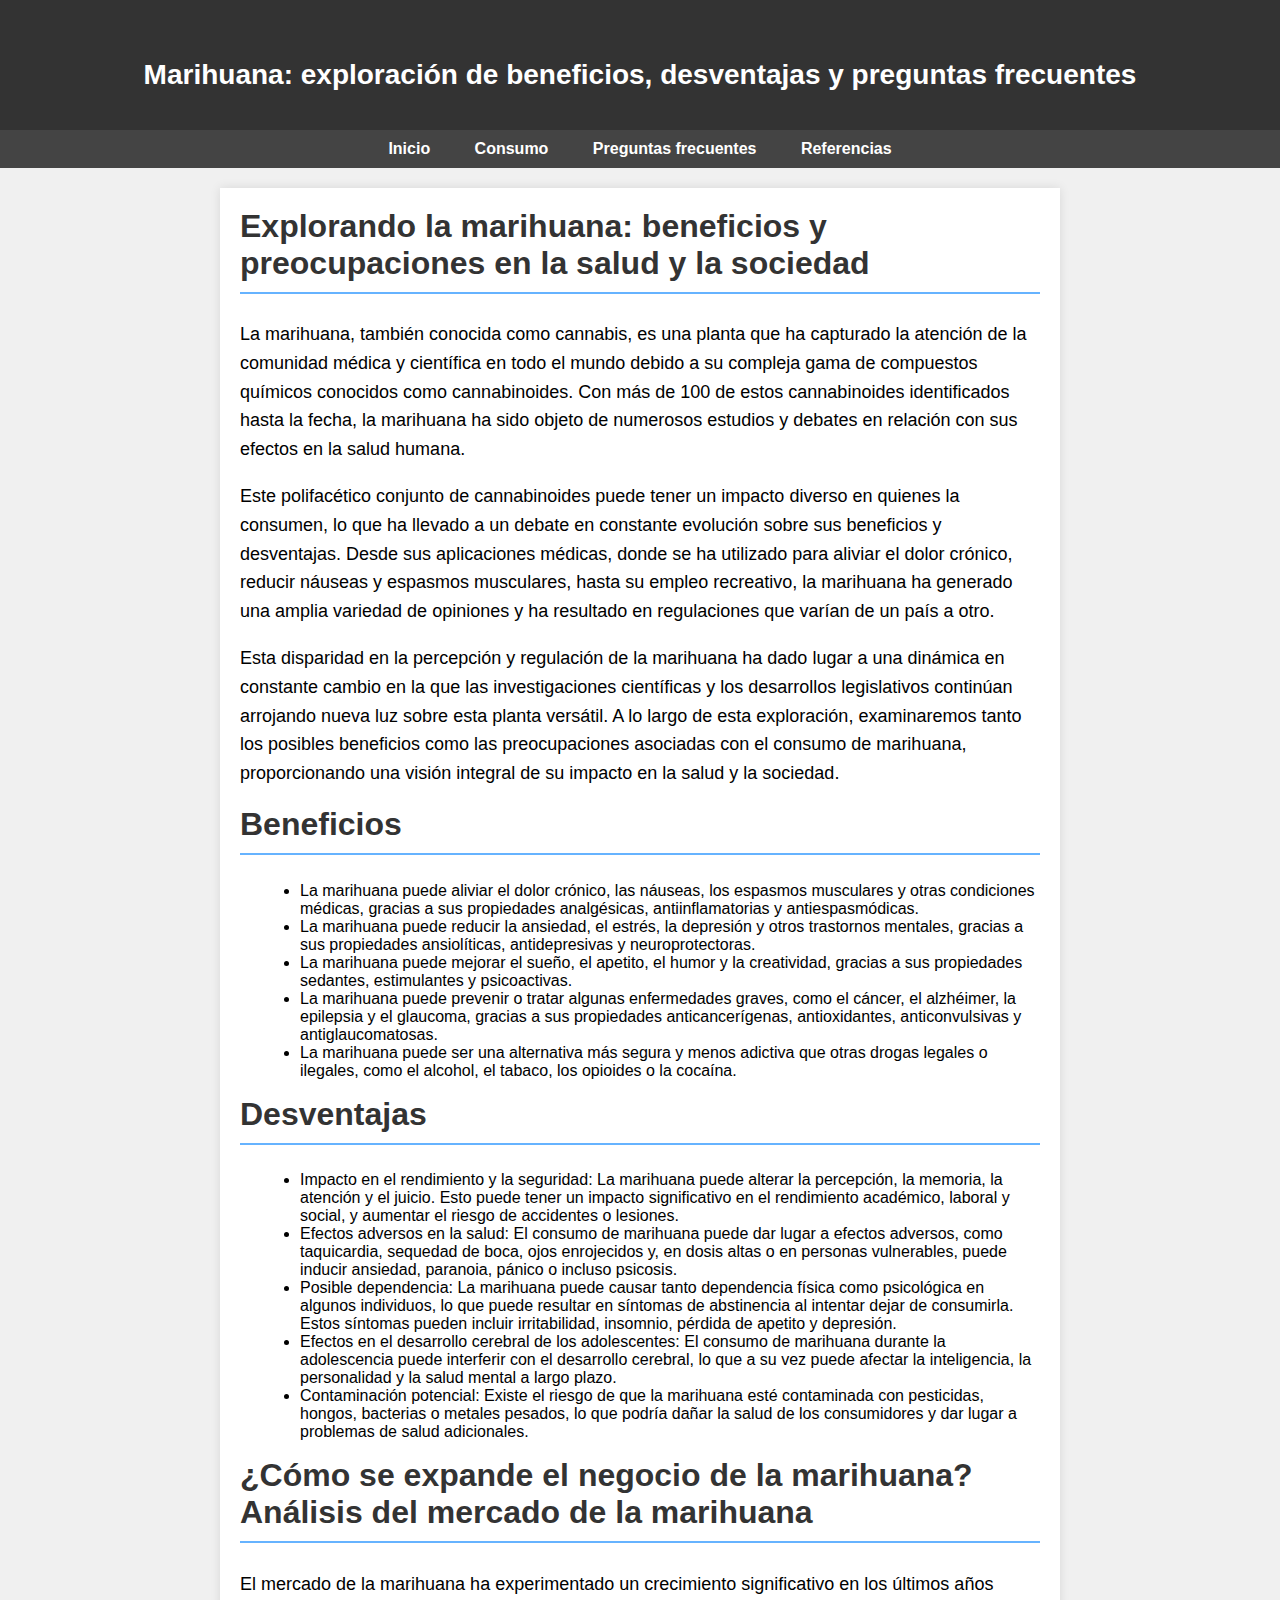
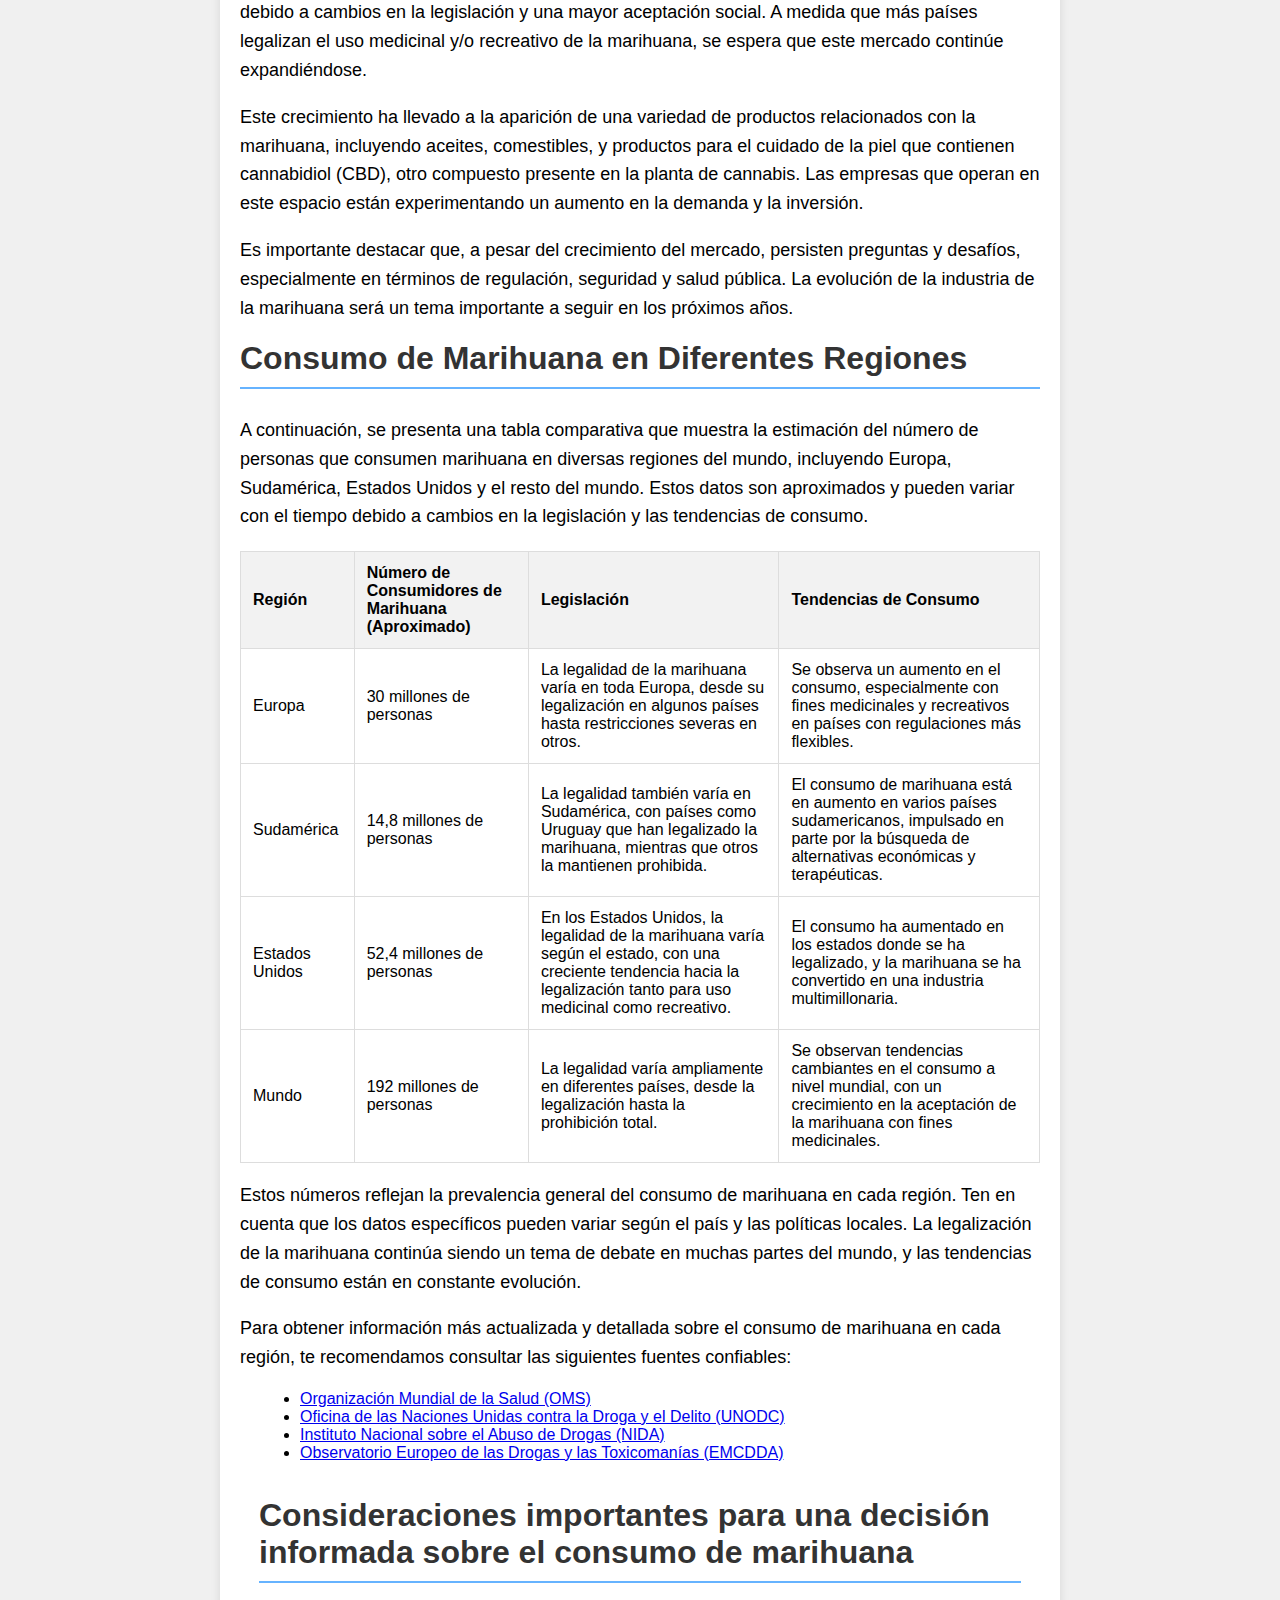
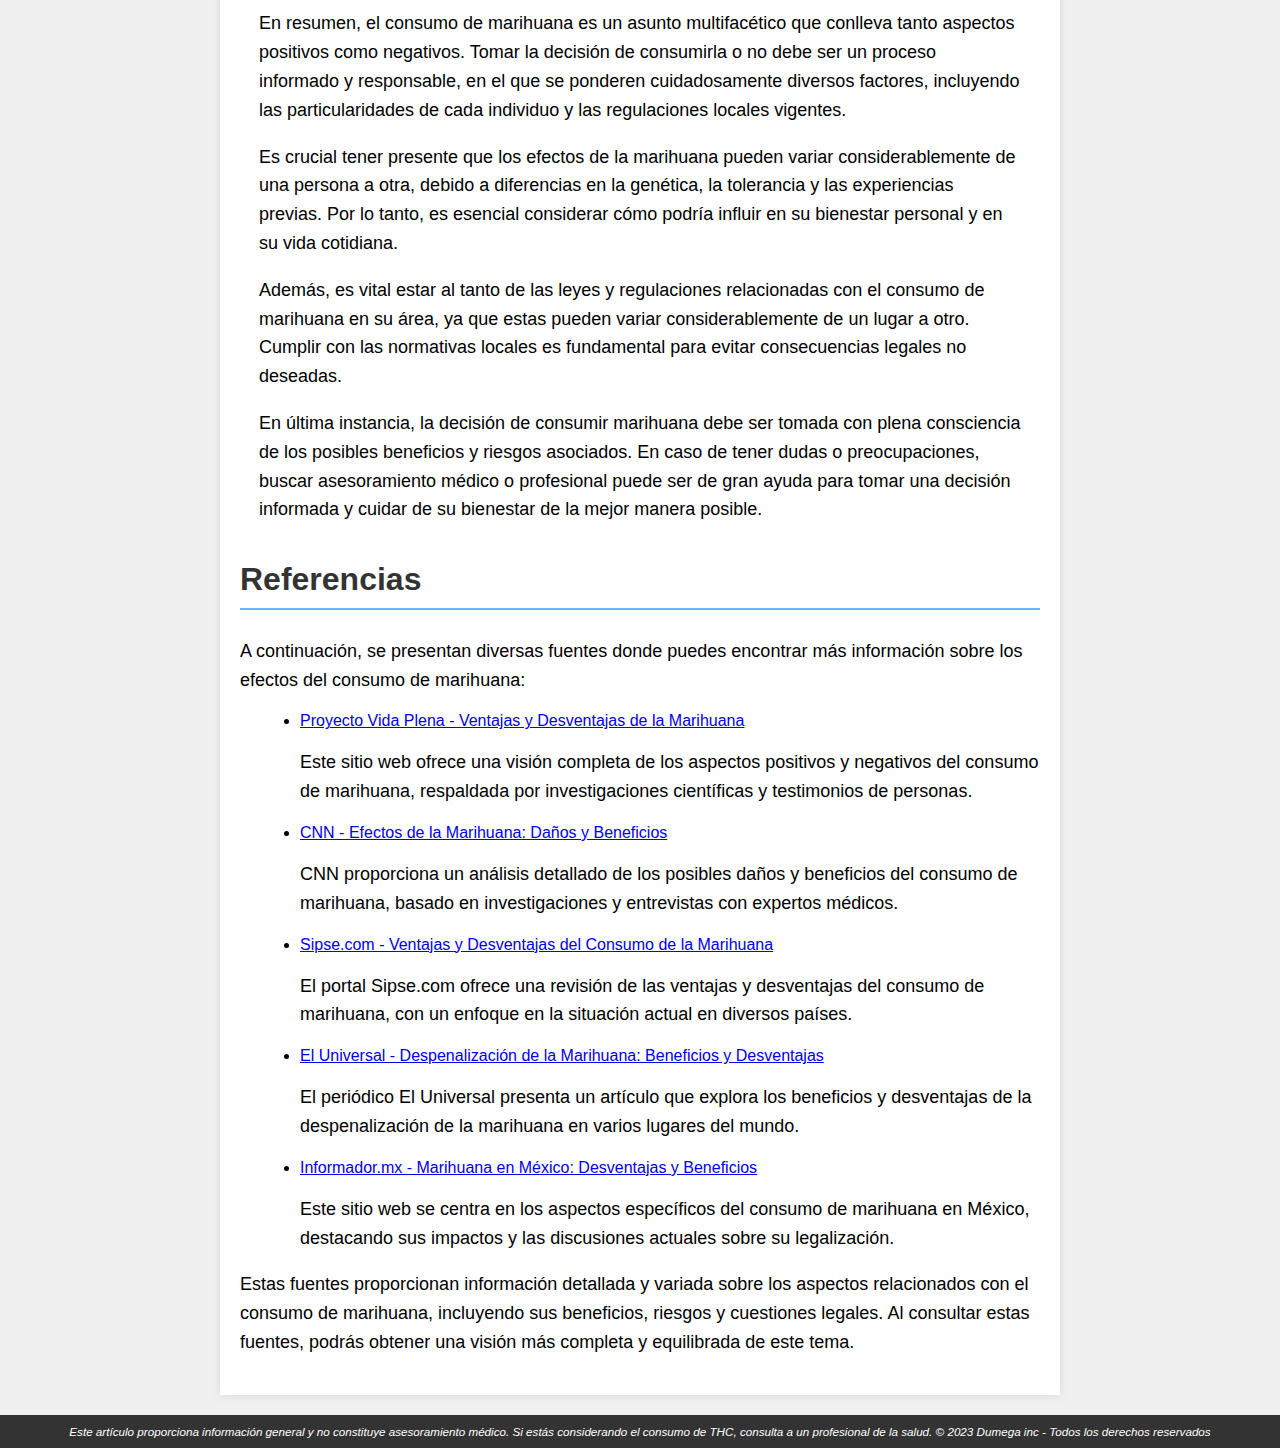
==== index.html @ 15072c37 "Update index.html" ====
<!DOCTYPE html>
<html lang="es">
<head>
    <meta charset="UTF-8">
    <meta name="viewport" content="width=device-width, initial-scale=1.0">
    <meta http-equiv="X-UA-Compatible" content="IE=edge">
    <meta name="author" content="David Isea"> 
    <meta name="Copyright" content="Dumega">
    <meta name="description" content="Descubre los efectos del cannabis en la salud y sus diversas aplicaciones médicas y recreativas. Aprende sobre sus beneficios y preocupaciones." />
    <link rel="stylesheet" href="estilo.css">
    <title>Beneficios y desventajas del consumo de la marihuana</title>
</head>
<body class="body">
    <header>
        <div class="container"></div>
        <div class="title-logo">
              
              <h1>Marihuana: exploración de beneficios, desventajas y preguntas frecuentes</h1>
        </div>
    </header>
    <nav>
        <div class="dropdown">
            <div class="dropdown-content">
                <a href="keylor.html">Inicio</a>
                <a href="consumo.html">Consumo</a>
                <a href="Questions.html">Preguntas frecuentes</a>
                <a href="#referencias">Referencias</a>
            </div>
        </div>
    </nav>
    <article>
        <section id="introduccion">
            <h2>Explorando la marihuana: beneficios y preocupaciones en la salud y la sociedad</h2>
            <p>La marihuana, también conocida como cannabis, es una planta que ha capturado la atención de la comunidad médica y científica en todo el mundo debido a su compleja gama de compuestos químicos conocidos como cannabinoides. Con más de 100 de estos cannabinoides identificados hasta la fecha, la marihuana ha sido objeto de numerosos estudios y debates en relación con sus efectos en la salud humana.</p>

            <p>Este polifacético conjunto de cannabinoides puede tener un impacto diverso en quienes la consumen, lo que ha llevado a un debate en constante evolución sobre sus beneficios y desventajas. Desde sus aplicaciones médicas, donde se ha utilizado para aliviar el dolor crónico, reducir náuseas y espasmos musculares, hasta su empleo recreativo, la marihuana ha generado una amplia variedad de opiniones y ha resultado en regulaciones que varían de un país a otro.</p>

            <p>Esta disparidad en la percepción y regulación de la marihuana ha dado lugar a una dinámica en constante cambio en la que las investigaciones científicas y los desarrollos legislativos continúan arrojando nueva luz sobre esta planta versátil. A lo largo de esta exploración, examinaremos tanto los posibles beneficios como las preocupaciones asociadas con el consumo de marihuana, proporcionando una visión integral de su impacto en la salud y la sociedad.</p>
        </section>
        <section id="beneficios">
            <h2>Beneficios</h2>
            <ul>
                <li class="litito">La marihuana puede aliviar el dolor crónico, las náuseas, los espasmos musculares y otras condiciones médicas, gracias a sus propiedades analgésicas, antiinflamatorias y antiespasmódicas.</li>
                <li class="litito">La marihuana puede reducir la ansiedad, el estrés, la depresión y otros trastornos mentales, gracias a sus propiedades ansiolíticas, antidepresivas y neuroprotectoras.</li>
                <li class="litito">La marihuana puede mejorar el sueño, el apetito, el humor y la creatividad, gracias a sus propiedades sedantes, estimulantes y psicoactivas.</li>
                <li class="litito">La marihuana puede prevenir o tratar algunas enfermedades graves, como el cáncer, el alzhéimer, la epilepsia y el glaucoma, gracias a sus propiedades anticancerígenas, antioxidantes, anticonvulsivas y antiglaucomatosas.</li>
                <li class="litito">La marihuana puede ser una alternativa más segura y menos adictiva que otras drogas legales o ilegales, como el alcohol, el tabaco, los opioides o la cocaína.</li>
            </ul>
        </section>
        <section id="desventajas">
            <h2>Desventajas</h2>
            <ul class="litito">
                <li>Impacto en el rendimiento y la seguridad: La marihuana puede alterar la percepción, la memoria, la atención y el juicio. Esto puede tener un impacto significativo en el rendimiento académico, laboral y social, y aumentar el riesgo de accidentes o lesiones.</li>
                <li>Efectos adversos en la salud: El consumo de marihuana puede dar lugar a efectos adversos, como taquicardia, sequedad de boca, ojos enrojecidos y, en dosis altas o en personas vulnerables, puede inducir ansiedad, paranoia, pánico o incluso psicosis.</li>
                <li>Posible dependencia: La marihuana puede causar tanto dependencia física como psicológica en algunos individuos, lo que puede resultar en síntomas de abstinencia al intentar dejar de consumirla. Estos síntomas pueden incluir irritabilidad, insomnio, pérdida de apetito y depresión.</li>
                <li>Efectos en el desarrollo cerebral de los adolescentes: El consumo de marihuana durante la adolescencia puede interferir con el desarrollo cerebral, lo que a su vez puede afectar la inteligencia, la personalidad y la salud mental a largo plazo.</li>
                <li>Contaminación potencial: Existe el riesgo de que la marihuana esté contaminada con pesticidas, hongos, bacterias o metales pesados, lo que podría dañar la salud de los consumidores y dar lugar a problemas de salud adicionales.</li>
            </ul>
        </section>
        
<section id="mercado">
        <h2>¿Cómo se expande el negocio de la marihuana? Análisis del mercado de la marihuana</h2>
<p>El mercado de la marihuana ha experimentado un crecimiento significativo en los últimos años debido a cambios en la legislación y una mayor aceptación social. A medida que más países legalizan el uso medicinal y/o recreativo de la marihuana, se espera que este mercado continúe expandiéndose.</p>
<p>Este crecimiento ha llevado a la aparición de una variedad de productos relacionados con la marihuana, incluyendo aceites, comestibles, y productos para el cuidado de la piel que contienen cannabidiol (CBD), otro compuesto presente en la planta de cannabis. Las empresas que operan en este espacio están experimentando un aumento en la demanda y la inversión.</p>
<p>Es importante destacar que, a pesar del crecimiento del mercado, persisten preguntas y desafíos, especialmente en términos de regulación, seguridad y salud pública. La evolución de la industria de la marihuana será un tema importante a seguir en los próximos años.</p>
</section>

<section id="tabla">
  <h2>Consumo de Marihuana en Diferentes Regiones</h2>
  <p>A continuación, se presenta una tabla comparativa que muestra la estimación del número de personas que consumen marihuana en diversas regiones del mundo, incluyendo Europa, Sudamérica, Estados Unidos y el resto del mundo. Estos datos son aproximados y pueden variar con el tiempo debido a cambios en la legislación y las tendencias de consumo.</p>

  <div class="table-container">
    <table>
      <thead>
        <tr>
          <th>Región</th>
          <th>Número de Consumidores de Marihuana (Aproximado)</th>
          <th>Legislación</th>
          <th>Tendencias de Consumo</th>
        </tr>
      </thead>
      <tbody>
        <tr>
          <td>Europa</td>
          <td>30 millones de personas</td>
          <td>La legalidad de la marihuana varía en toda Europa, desde su legalización en algunos países hasta restricciones severas en otros.</td>
          <td>Se observa un aumento en el consumo, especialmente con fines medicinales y recreativos en países con regulaciones más flexibles.</td>
        </tr>
        <tr>
          <td>Sudamérica</td>
          <td>14,8 millones de personas</td>
          <td>La legalidad también varía en Sudamérica, con países como Uruguay que han legalizado la marihuana, mientras que otros la mantienen prohibida.</td>
          <td>El consumo de marihuana está en aumento en varios países sudamericanos, impulsado en parte por la búsqueda de alternativas económicas y terapéuticas.</td>
        </tr>
        <tr>
          <td>Estados Unidos</td>
          <td>52,4 millones de personas</td>
          <td>En los Estados Unidos, la legalidad de la marihuana varía según el estado, con una creciente tendencia hacia la legalización tanto para uso medicinal como recreativo.</td>
          <td>El consumo ha aumentado en los estados donde se ha legalizado, y la marihuana se ha convertido en una industria multimillonaria.</td>
        </tr>
        <tr>
          <td>Mundo</td>
          <td>192 millones de personas</td>
          <td>La legalidad varía ampliamente en diferentes países, desde la legalización hasta la prohibición total.</td>
          <td>Se observan tendencias cambiantes en el consumo a nivel mundial, con un crecimiento en la aceptación de la marihuana con fines medicinales.</td>
        </tr>
      </tbody>
    </table>
  </div>

  <p>Estos números reflejan la prevalencia general del consumo de marihuana en cada región. Ten en cuenta que los datos específicos pueden variar según el país y las políticas locales. La legalización de la marihuana continúa siendo un tema de debate en muchas partes del mundo, y las tendencias de consumo están en constante evolución.</p>

  <p>Para obtener información más actualizada y detallada sobre el consumo de marihuana en cada región, te recomendamos consultar las siguientes fuentes confiables:</p>

  <ul>
    <li><a href="https://www.who.int/es">Organización Mundial de la Salud (OMS)</a></li>
    <li><a href="https://www.unodc.org/colombia/es/index.html" target="_blank" rel="noopener noreferrer">Oficina de las Naciones Unidas contra la Droga y el Delito (UNODC)</a></li>
    <li><a href="https://nida.nih.gov/es" target="_blank" rel="noopener noreferrer">Instituto Nacional sobre el Abuso de Drogas (NIDA)</a></li>
    <li><a href="https://european-union.europa.eu/institutions-law-budget/institutions-and-bodies/search-all-eu-institutions-and-bodies/european-monitoring-centre-drugs-and-drug-addiction-emcdda_es#:~:text=El%20OEDT%20proporciona%20a%20la%20UE%20y%20sus,guiar%20las%20iniciativas%20de%20lucha%20contra%20la%20droga." target="_blank" rel="noopener noreferrer">Observatorio Europeo de las Drogas y las Toxicomanías (EMCDDA)</a></li>
  </ul>
</section>



        <section class="conclusion" id="conclusion">
            <h2>Consideraciones importantes para una decisión informada sobre el consumo de marihuana
            </h2>
            <p>En resumen, el consumo de marihuana es un asunto multifacético que conlleva tanto aspectos positivos como negativos. Tomar la decisión de consumirla o no debe ser un proceso informado y responsable, en el que se ponderen cuidadosamente diversos factores, incluyendo las particularidades de cada individuo y las regulaciones locales vigentes.</p>

            <p>Es crucial tener presente que los efectos de la marihuana pueden variar considerablemente de una persona a otra, debido a diferencias en la genética, la tolerancia y las experiencias previas. Por lo tanto, es esencial considerar cómo podría influir en su bienestar personal y en su vida cotidiana.</p>

            <p>Además, es vital estar al tanto de las leyes y regulaciones relacionadas con el consumo de marihuana en su área, ya que estas pueden variar considerablemente de un lugar a otro. Cumplir con las normativas locales es fundamental para evitar consecuencias legales no deseadas.</p>

            <p>En última instancia, la decisión de consumir marihuana debe ser tomada con plena consciencia de los posibles beneficios y riesgos asociados. En caso de tener dudas o preocupaciones, buscar asesoramiento médico o profesional puede ser de gran ayuda para tomar una decisión informada y cuidar de su bienestar de la mejor manera posible.</p>
        </section>
        <section id="referencias">
          <h2>Referencias</h2>
<p>A continuación, se presentan diversas fuentes donde puedes encontrar más información sobre los efectos del consumo de marihuana:</p>
<ul>
    <li>
        <a href="https://proyectovidaplena.com/25-ventajas-y-desventajas-principales-de-la-marihuana/">Proyecto Vida Plena - Ventajas y Desventajas de la Marihuana</a>
        <p>Este sitio web ofrece una visión completa de los aspectos positivos y negativos del consumo de marihuana, respaldada por investigaciones científicas y testimonios de personas.</p>
    </li>
    <li>
        <a href="https://cnnespanol.cnn.com/2022/10/11/marihuana-danos-beneficios-efectos-orix/#:~:text=El%20consumo%20de%20marihuana%20puede,que%20el%20humo%20del%20tabaco.">CNN - Efectos de la Marihuana: Daños y Beneficios</a>
        <p>CNN proporciona un análisis detallado de los posibles daños y beneficios del consumo de marihuana, basado en investigaciones y entrevistas con expertos médicos.</p>
    </li>
    <li>
        <a href="https://sipse.com/ciencia-y-salud/ventajas-y-desventajas-del-consumo-de-la-marihuana-universidad-de-colorado-universidad-nacional-autonoma-de-mexico-unam-ciencia-y-salud-384677.html">Sipse.com - Ventajas y Desventajas del Consumo de la Marihuana</a>
        <p>El portal Sipse.com ofrece una revisión de las ventajas y desventajas del consumo de marihuana, con un enfoque en la situación actual en diversos países.</p>
    </li>
    <li>
        <a href="https://www.eluniversal.com.mx/ciencia-y-salud/despenalizacion-de-la-marihuana-desventajas-y-beneficios-de-su-consumo/">El Universal - Despenalización de la Marihuana: Beneficios y Desventajas</a>
        <p>El periódico El Universal presenta un artículo que explora los beneficios y desventajas de la despenalización de la marihuana en varios lugares del mundo.</p>
    </li>
    <li>
        <a href="https://www.informador.mx/mexico/Marihuana-en-Mexico-Desventajas-y-beneficios-de-su-consumo-20201120-0072.html">Informador.mx - Marihuana en México: Desventajas y Beneficios</a>
        <p>Este sitio web se centra en los aspectos específicos del consumo de marihuana en México, destacando sus impactos y las discusiones actuales sobre su legalización.</p>
    </li>
</ul>


<p>Estas fuentes proporcionan información detallada y variada sobre los aspectos relacionados con el consumo de marihuana, incluyendo sus beneficios, riesgos y cuestiones legales. Al consultar estas fuentes, podrás obtener una visión más completa y equilibrada de este tema.</p>

          
          
        </section>
    </article>
    <footer>
        <small><address>Este artículo proporciona información general y no constituye asesoramiento médico. Si estás considerando el consumo de THC, consulta a un profesional de la salud. © 2023 Dumega inc - Todos los derechos reservados</address></small>
    </footer>
</body>
</html>
---- estilo.css ----
/* Estilos generales */
body {
  font-family: 'Roboto', sans-serif;
  background-color: #f0f0f0;
  margin: 0;
  padding: 0;
}

/* Estilos del encabezado */
header {
  background-color: #333;
  color: white;
  padding: 20px 0;
  text-align: center;
}

.logo {
border-radius: 50%;
width: 40px;
height: 40px;

}
.title-logo {
  display: flex;
  align-items: center;
  justify-content: center;
  gap: 10px;
  margin-top: 20px;
}

.title-logo h1 {
  font-size: 28px;
  font-weight: bold;
}

.title-logo img {
  width: 40px;
  height: 40px;
}

/* Estilos de la navegación */
nav {
  background-color: #444;
  text-align: center;
  padding: 10px 0;
}

nav a {
  color: white;
  text-decoration: none;
  margin: 0 20px;
  font-weight: bold;
  transition: color 0.3s ease;
}

nav a:hover {
  text-decoration: underline;
  color: #66b3ff;
}

/* Estilos del contenido */
article {
  max-width: 800px;
  margin: 20px auto;
  padding: 20px;
  background-color: white;
  box-shadow: 0 0 10px rgba(0, 0, 0, 0.1);
}

h2 {
  color: #333;
  font-size: 32px;
  margin-top: 0;
  border-bottom: 2px solid #66b3ff;
  padding-bottom: 10px;
}

p {
  font-size: 18px;
  line-height: 1.6;
}

ul {
  list-style-type: disc;
  margin-left: 20px;
}

/* Estilos de la tabla */
table {
  border-collapse: collapse;
  width: 100%;
  margin-top: 20px;
}

th, td {
  border: 1px solid #ddd;
  padding: 12px;
  text-align: left;
}

th {
  background-color: #f2f2f2;
}

tr:hover {
  background-color: #f5f5f5;
}

/* Estilos del pie de página */
footer {
  background-color: #333;
  color: white;
  text-align: center;
  padding: 10px 0;
  font-size: 14px;
}


/* Estilos para dispositivos pequeños (pantallas de hasta 768px de ancho) */
@media screen and (max-width: 768px) {
  /* Modifica el tamaño del encabezado */
  h1 {
      font-size: 24px;
  }

  /* Ajusta el tamaño de la fuente para los párrafos */
  p {
      font-size: 14px;
  }

  /* Cambia el tamaño de la imagen del logo */
  .logo {
      width: 30px;
      height: 30px;
  }
}

/* Estilos para dispositivos medianos (pantallas de 769px a 992px de ancho) */
@media screen and (min-width: 769px) and (max-width: 992px) {
  /* Modifica el tamaño del encabezado */
  h1 {
      font-size: 28px;
  }

  /* Ajusta el tamaño de la fuente para los párrafos */
  p {
      font-size: 16px;
  }

  /* Cambia el tamaño de la imagen del logo */
  .logo {
      width: 35px;
      height: 35px;
  }
}

/* Estilos para dispositivos grandes (pantallas de 993px de ancho en adelante) */
@media screen and (min-width: 993px) { }
  /* Modifica el tamaño del encabezado */
  h1 {
      font-size: 36px;
  }

  /* Ajusta el tamaño de la fuente para los párrafos */
  p {
      font-size: 18px;
  }

  .logo {
    width: 40px;
    height: 40px;
}



/* Estilos para dispositivos pequeños (pantallas de hasta 768px de ancho) */
@media screen and (max-width: 768px) {
    /* Modifica el tamaño del encabezado */
    h1 {
        font-size: 24px;
    }

    /* Ajusta el tamaño de la fuente para los párrafos */
    p {
        font-size: 14px;
    }

    /* Cambia el tamaño de la imagen del logo */
    .logo {
        width: 30px;
        height: 30px;
    }
}

/* Estilos para dispositivos medianos (pantallas de 769px a 992px de ancho) */
@media screen and (min-width: 769px) and (max-width: 992px) {
    /* Modifica el tamaño del encabezado */
    h1 {
        font-size: 28px;
    }

    /* Ajusta el tamaño de la fuente para los párrafos */
    p {
        font-size: 16px;
    }

    /* Cambia el tamaño de la imagen del logo */
    .logo {
        width: 35px;
        height: 35px;
    }
}

/* Estilos para dispositivos grandes (pantallas de 993px de ancho en adelante) */
@media screen and (min-width: 993px) {
    /* Modifica el tamaño del encabezado */
    h1 {
        font-size: 36px;
    }

    /* Ajusta el tamaño de la fuente para los párrafos */
    p {
        font-size: 18px;
    }

    /* Cambia el tamaño de la imagen del logo */
    .logo {
        width: 40px;
        height: 40px;
    }
}

.conclusion {
  padding: 19px;
}
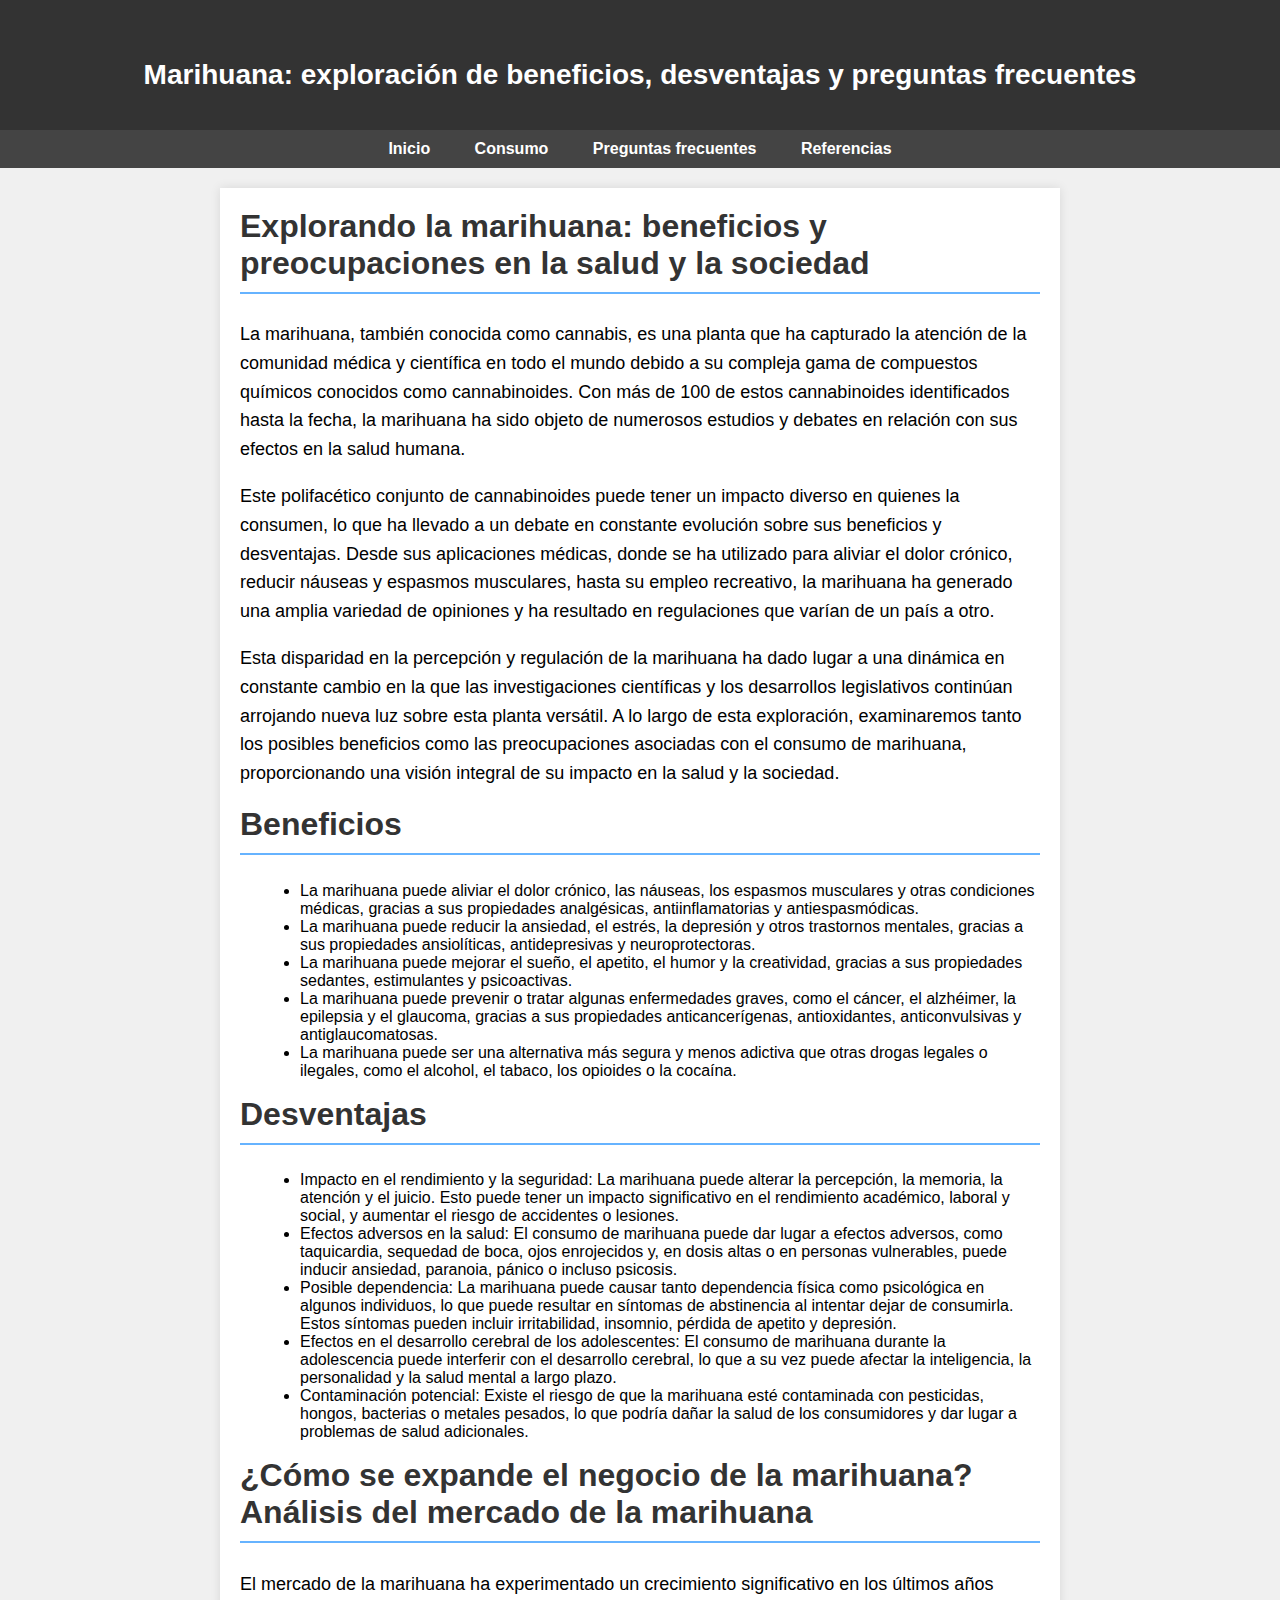
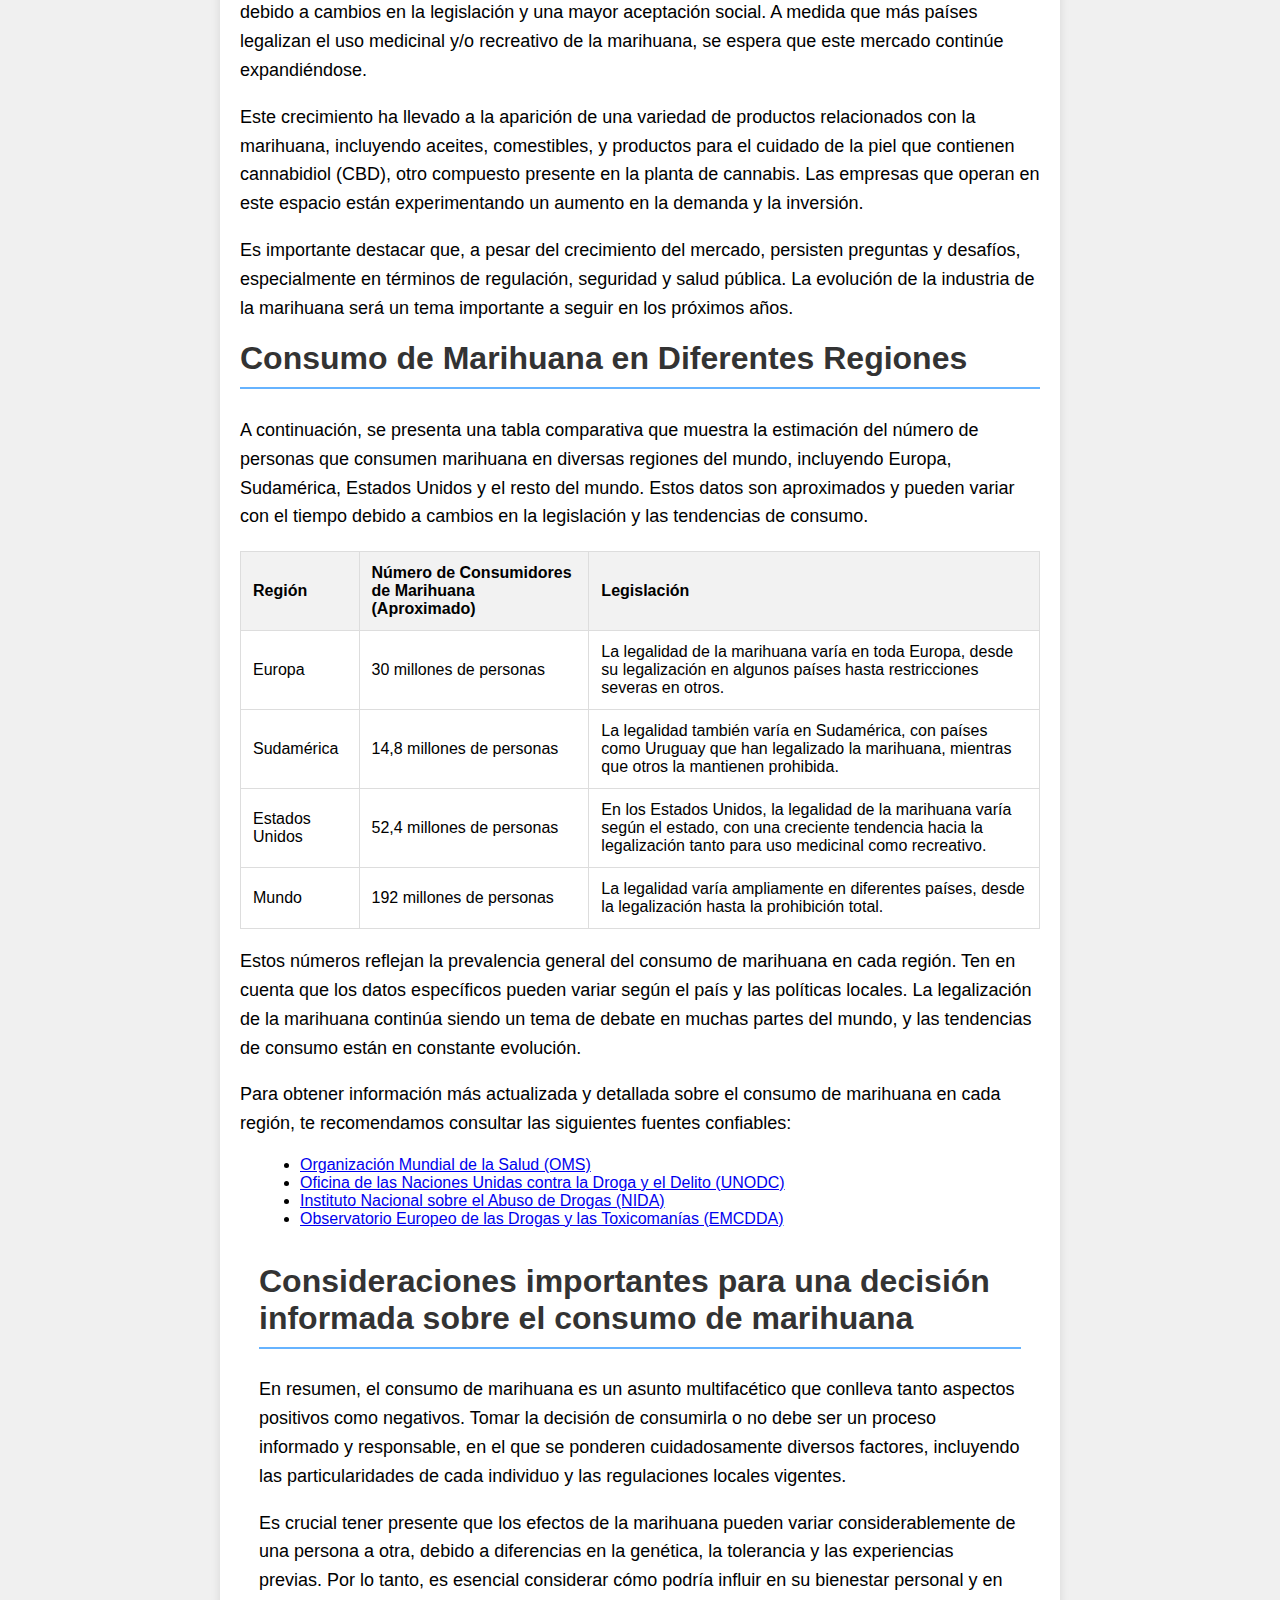
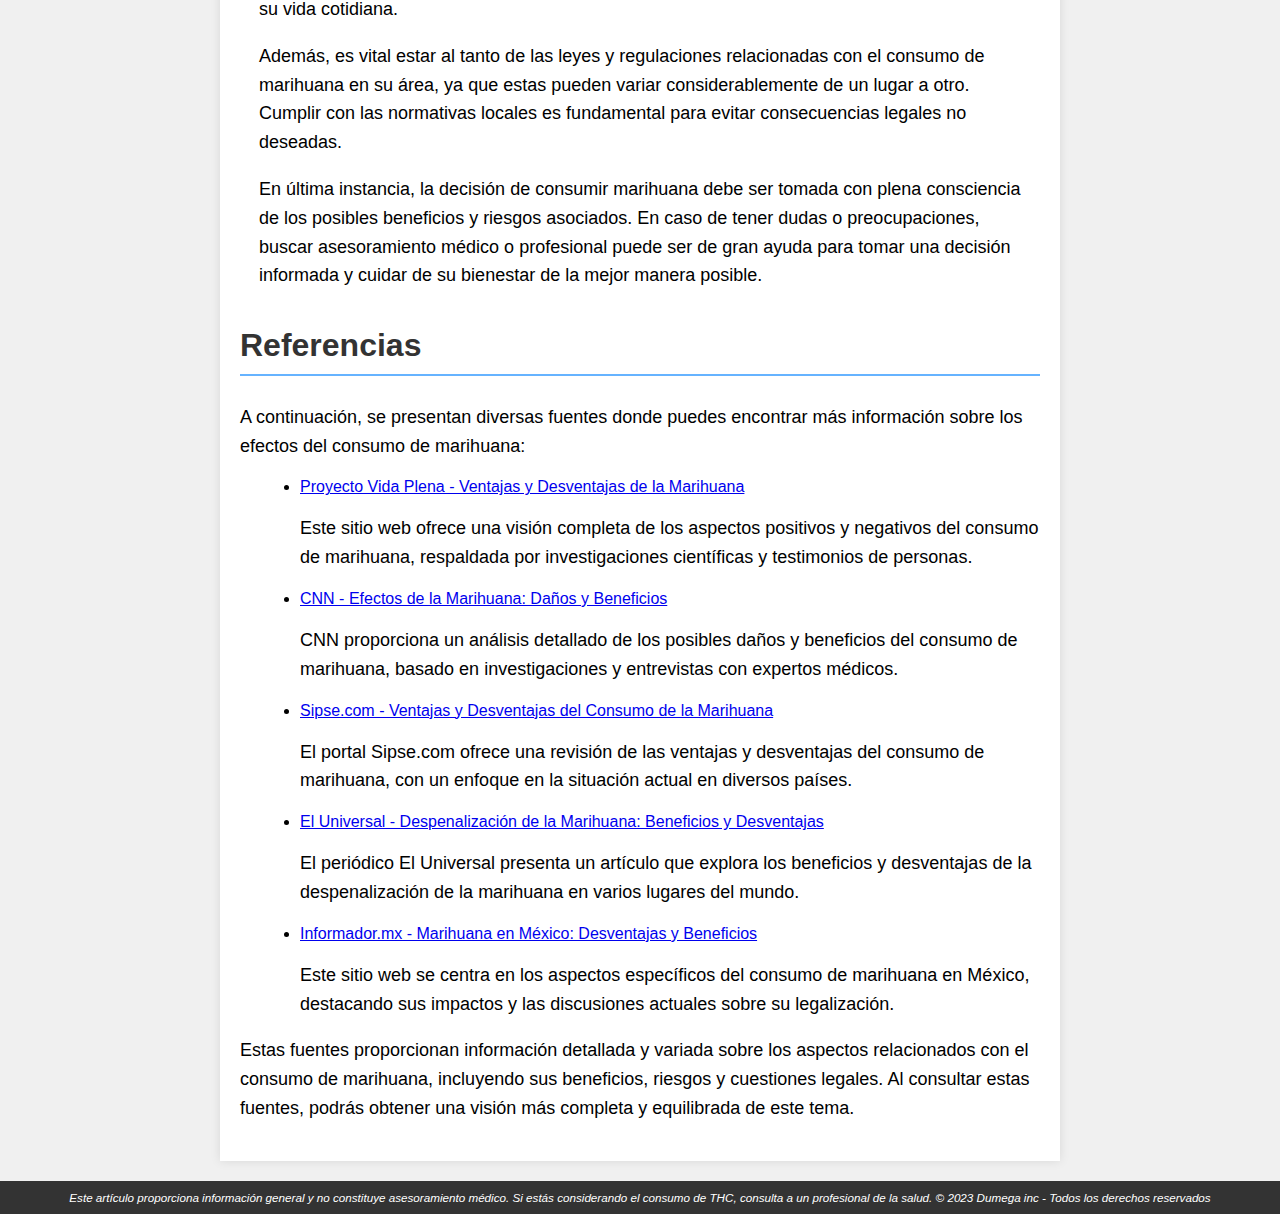
==== commit b98a5de5: "Update index.html" ====
--- a/index.html
+++ b/index.html
@@ -76,7 +76,7 @@
           <th>Región</th>
           <th>Número de Consumidores de Marihuana (Aproximado)</th>
           <th>Legislación</th>
-          <th>Tendencias de Consumo</th>
+          
         </tr>
       </thead>
       <tbody>
@@ -84,25 +84,24 @@
           <td>Europa</td>
           <td>30 millones de personas</td>
           <td>La legalidad de la marihuana varía en toda Europa, desde su legalización en algunos países hasta restricciones severas en otros.</td>
-          <td>Se observa un aumento en el consumo, especialmente con fines medicinales y recreativos en países con regulaciones más flexibles.</td>
+          
         </tr>
         <tr>
           <td>Sudamérica</td>
           <td>14,8 millones de personas</td>
           <td>La legalidad también varía en Sudamérica, con países como Uruguay que han legalizado la marihuana, mientras que otros la mantienen prohibida.</td>
-          <td>El consumo de marihuana está en aumento en varios países sudamericanos, impulsado en parte por la búsqueda de alternativas económicas y terapéuticas.</td>
+        
         </tr>
         <tr>
           <td>Estados Unidos</td>
           <td>52,4 millones de personas</td>
           <td>En los Estados Unidos, la legalidad de la marihuana varía según el estado, con una creciente tendencia hacia la legalización tanto para uso medicinal como recreativo.</td>
-          <td>El consumo ha aumentado en los estados donde se ha legalizado, y la marihuana se ha convertido en una industria multimillonaria.</td>
         </tr>
         <tr>
           <td>Mundo</td>
           <td>192 millones de personas</td>
           <td>La legalidad varía ampliamente en diferentes países, desde la legalización hasta la prohibición total.</td>
-          <td>Se observan tendencias cambiantes en el consumo a nivel mundial, con un crecimiento en la aceptación de la marihuana con fines medicinales.</td>
+        
         </tr>
       </tbody>
     </table>
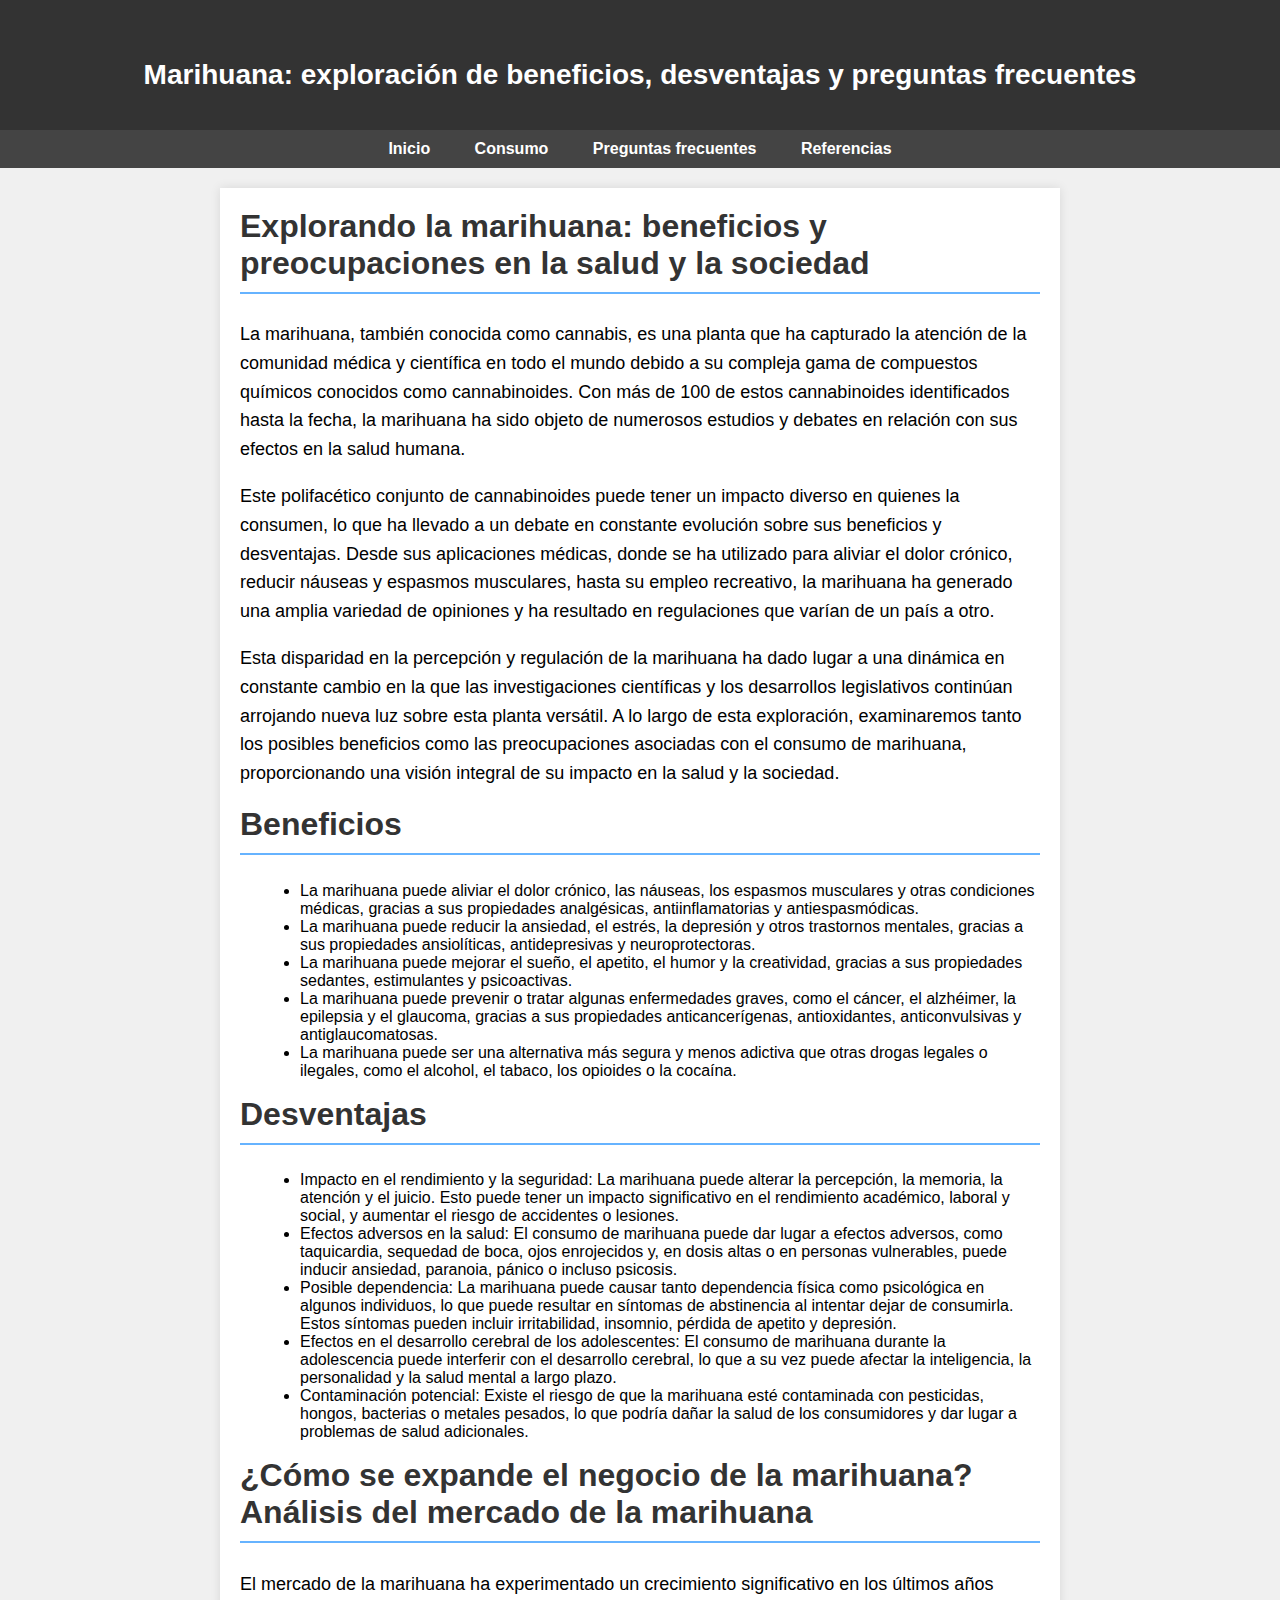
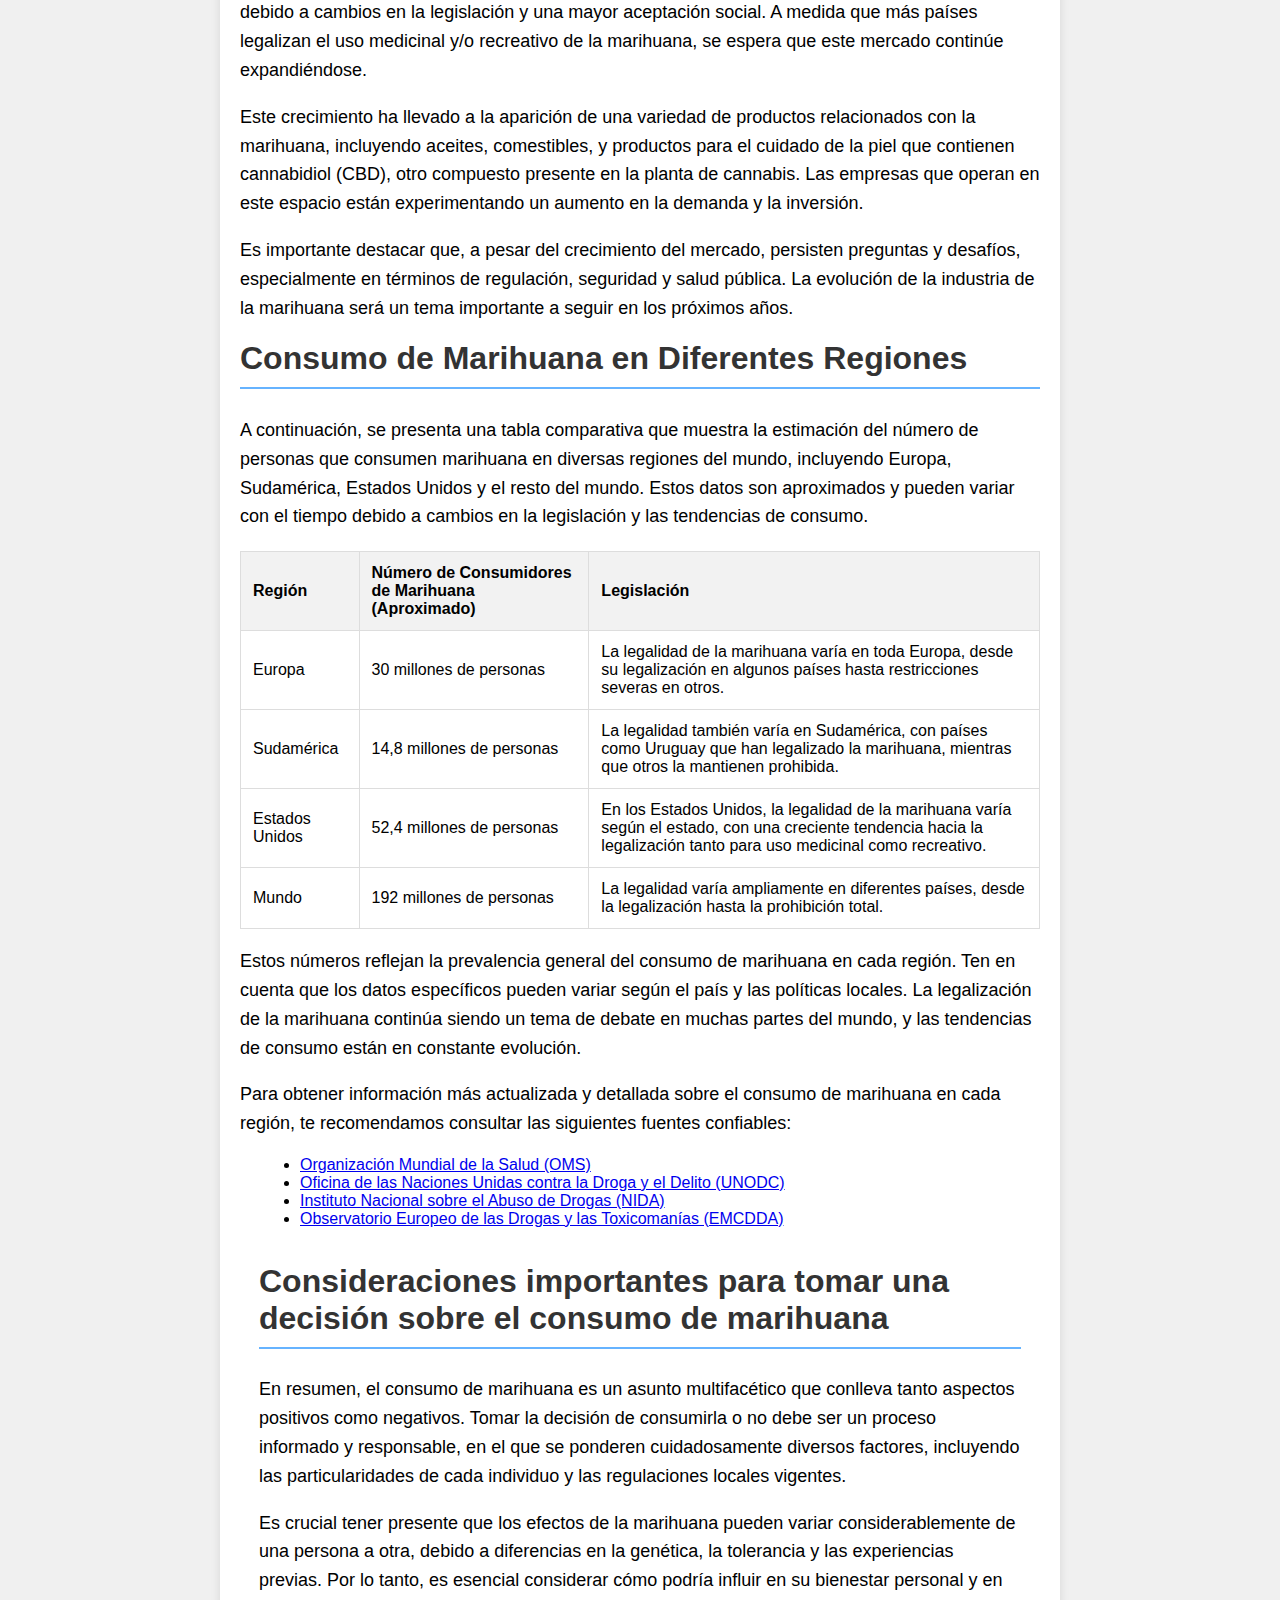
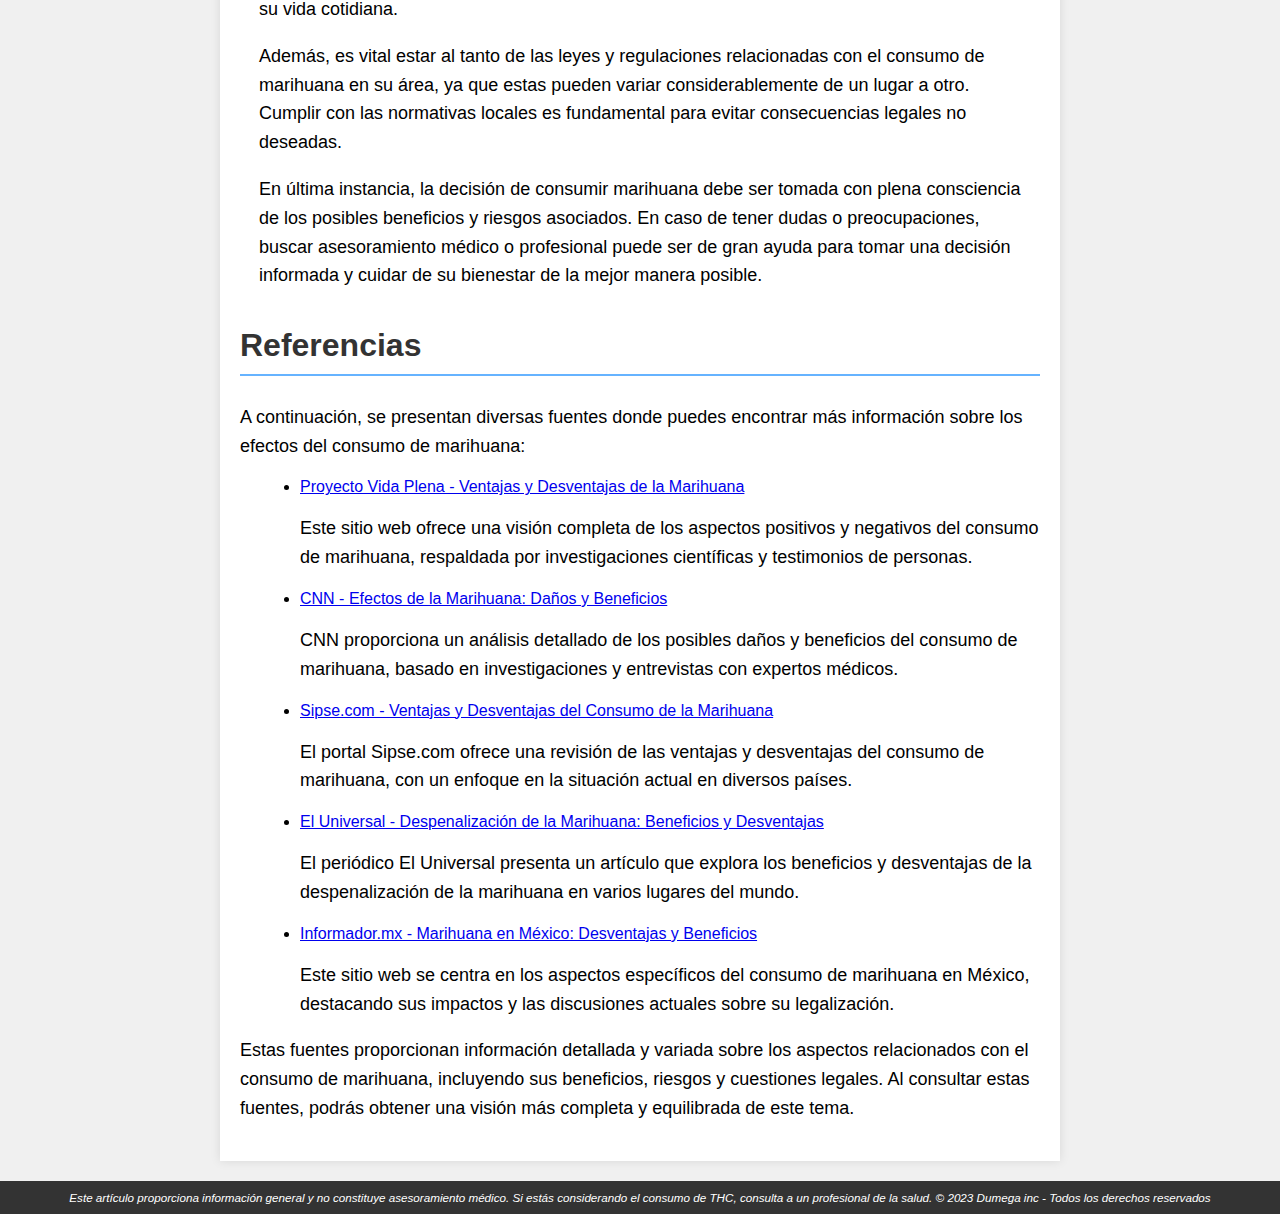
==== commit 56c29b66: "Update index.html" ====
--- a/index.html
+++ b/index.html
@@ -2,6 +2,7 @@
 <html lang="es">
 <head>
     <meta charset="UTF-8">
+    <meta name="google-adsense-account" content="ca-pub-6521850628684457">
     <meta name="viewport" content="width=device-width, initial-scale=1.0">
     <meta http-equiv="X-UA-Compatible" content="IE=edge">
     <meta name="author" content="David Isea"> 
@@ -21,7 +22,7 @@
     <nav>
         <div class="dropdown">
             <div class="dropdown-content">
-                <a href="keylor.html">Inicio</a>
+                <a href="index.html">Inicio</a>
                 <a href="consumo.html">Consumo</a>
                 <a href="Questions.html">Preguntas frecuentes</a>
                 <a href="#referencias">Referencias</a>
@@ -122,7 +123,7 @@
 
 
         <section class="conclusion" id="conclusion">
-            <h2>Consideraciones importantes para una decisión informada sobre el consumo de marihuana
+            <h2>Consideraciones importantes para tomar una decisión sobre el consumo de marihuana
             </h2>
             <p>En resumen, el consumo de marihuana es un asunto multifacético que conlleva tanto aspectos positivos como negativos. Tomar la decisión de consumirla o no debe ser un proceso informado y responsable, en el que se ponderen cuidadosamente diversos factores, incluyendo las particularidades de cada individuo y las regulaciones locales vigentes.</p>
 
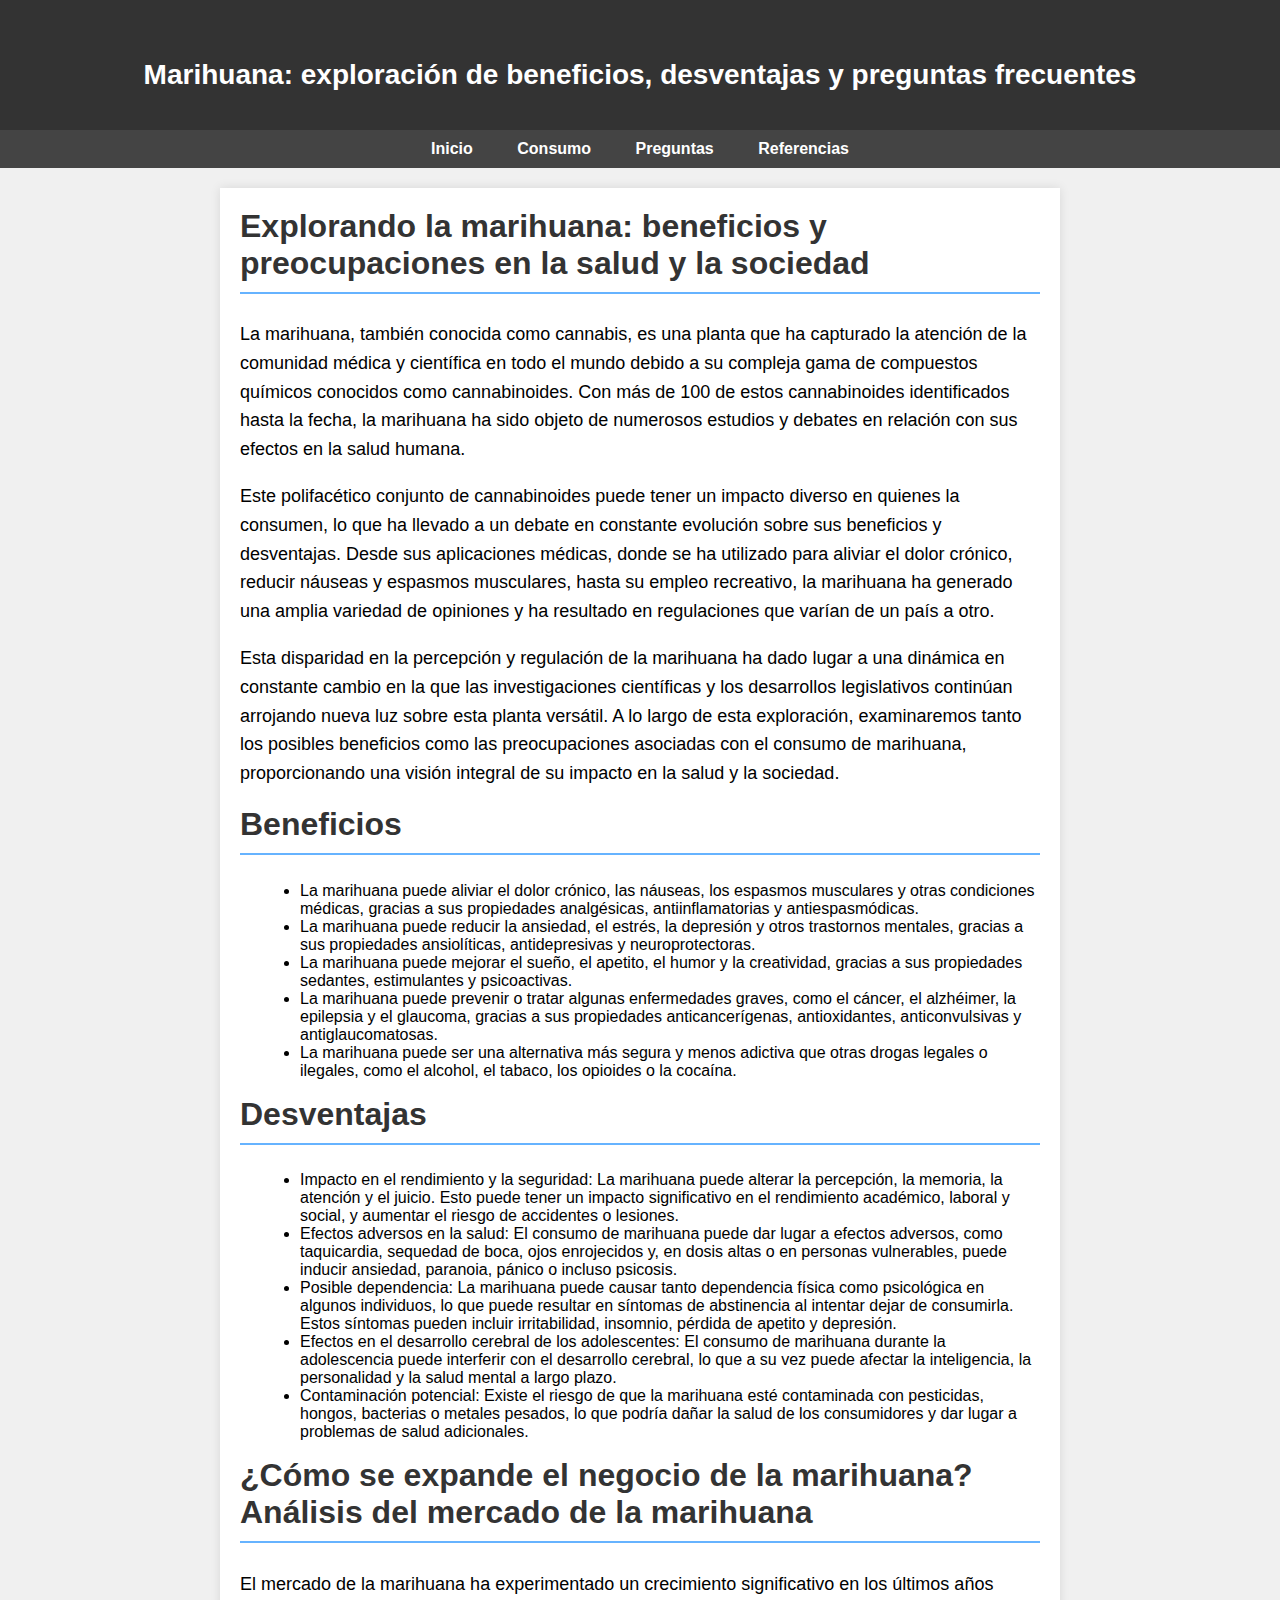
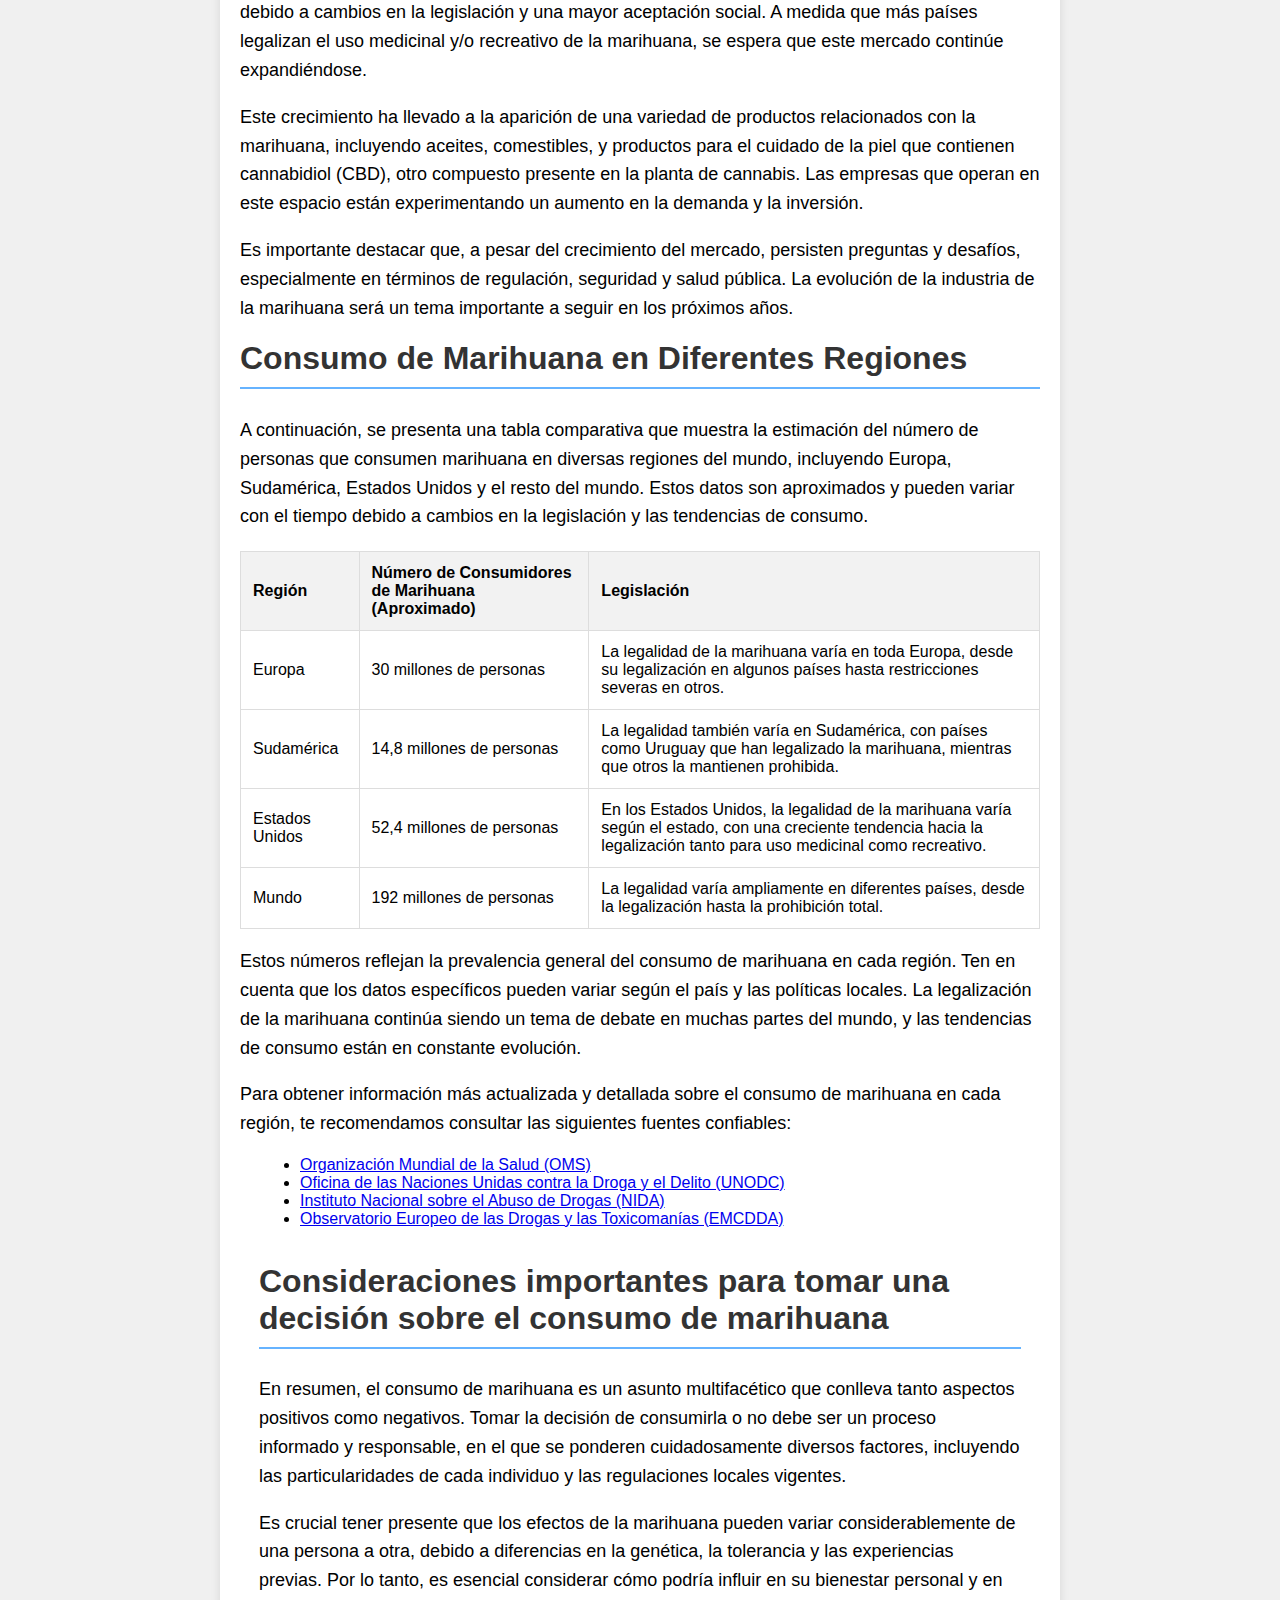
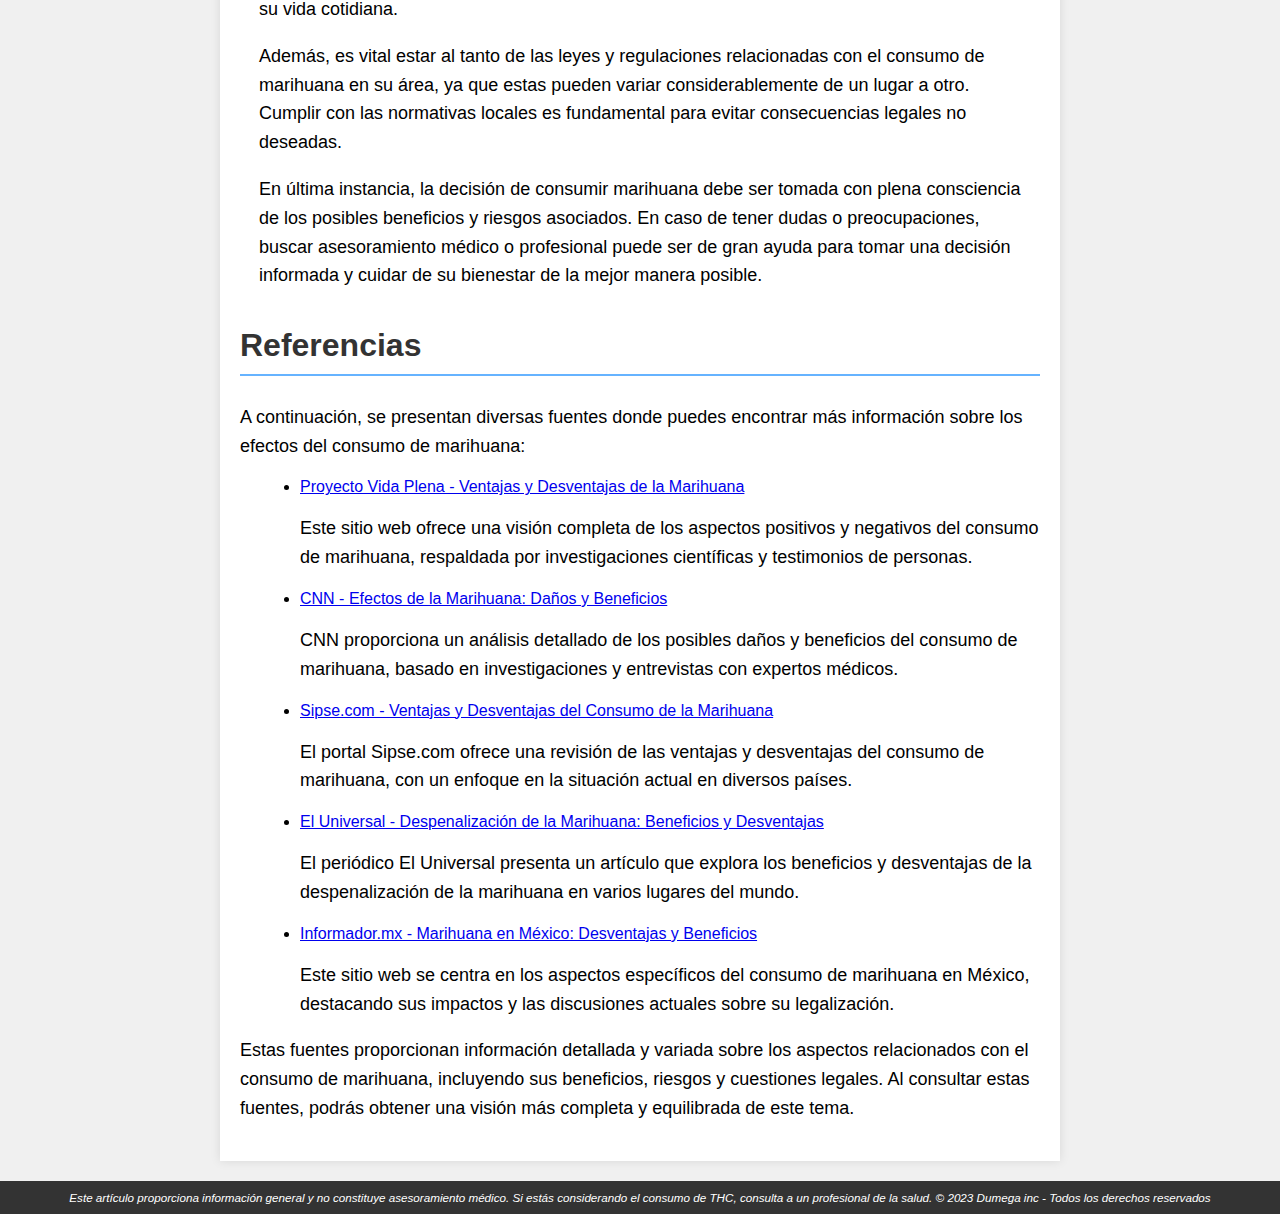
==== commit b2acbfcb: "Update index.html" ====
--- a/index.html
+++ b/index.html
@@ -24,7 +24,7 @@
             <div class="dropdown-content">
                 <a href="index.html">Inicio</a>
                 <a href="consumo.html">Consumo</a>
-                <a href="Questions.html">Preguntas frecuentes</a>
+                <a href="Questions.html">Preguntas</a>
                 <a href="#referencias">Referencias</a>
             </div>
         </div>
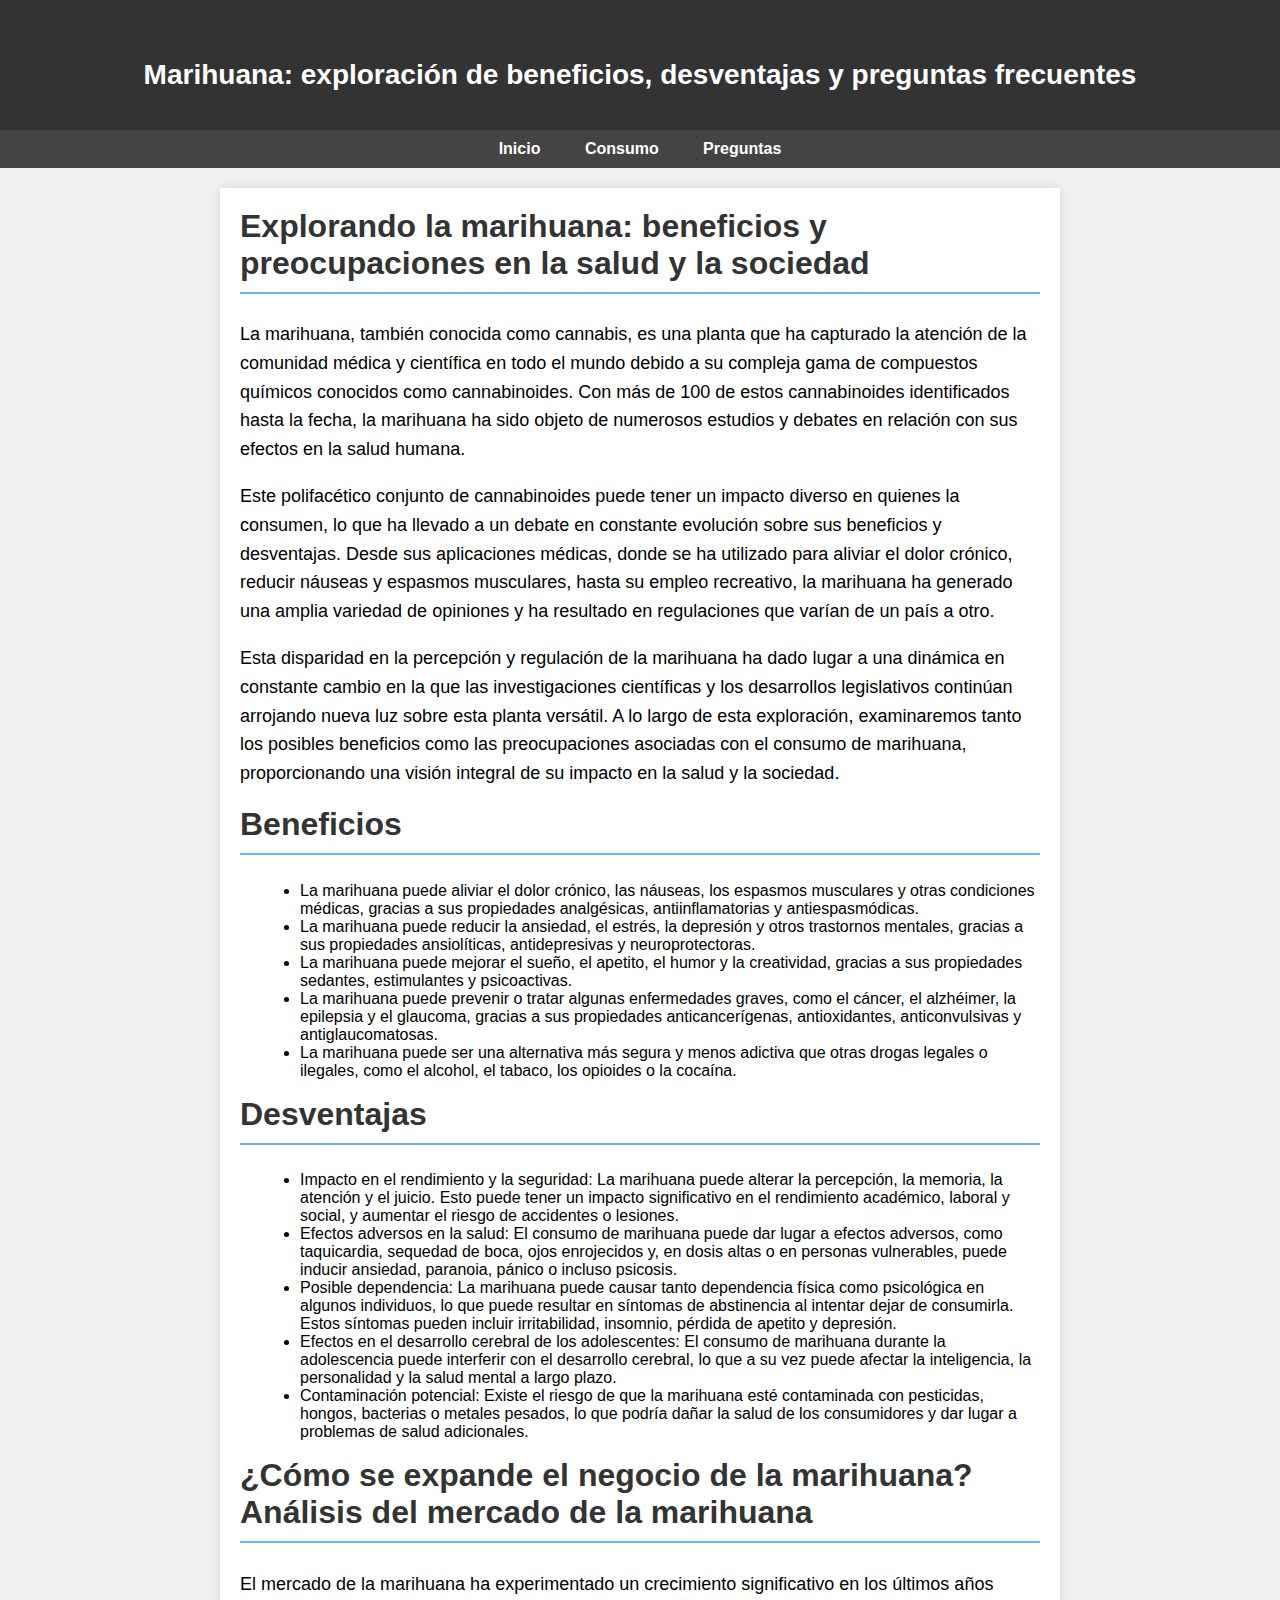
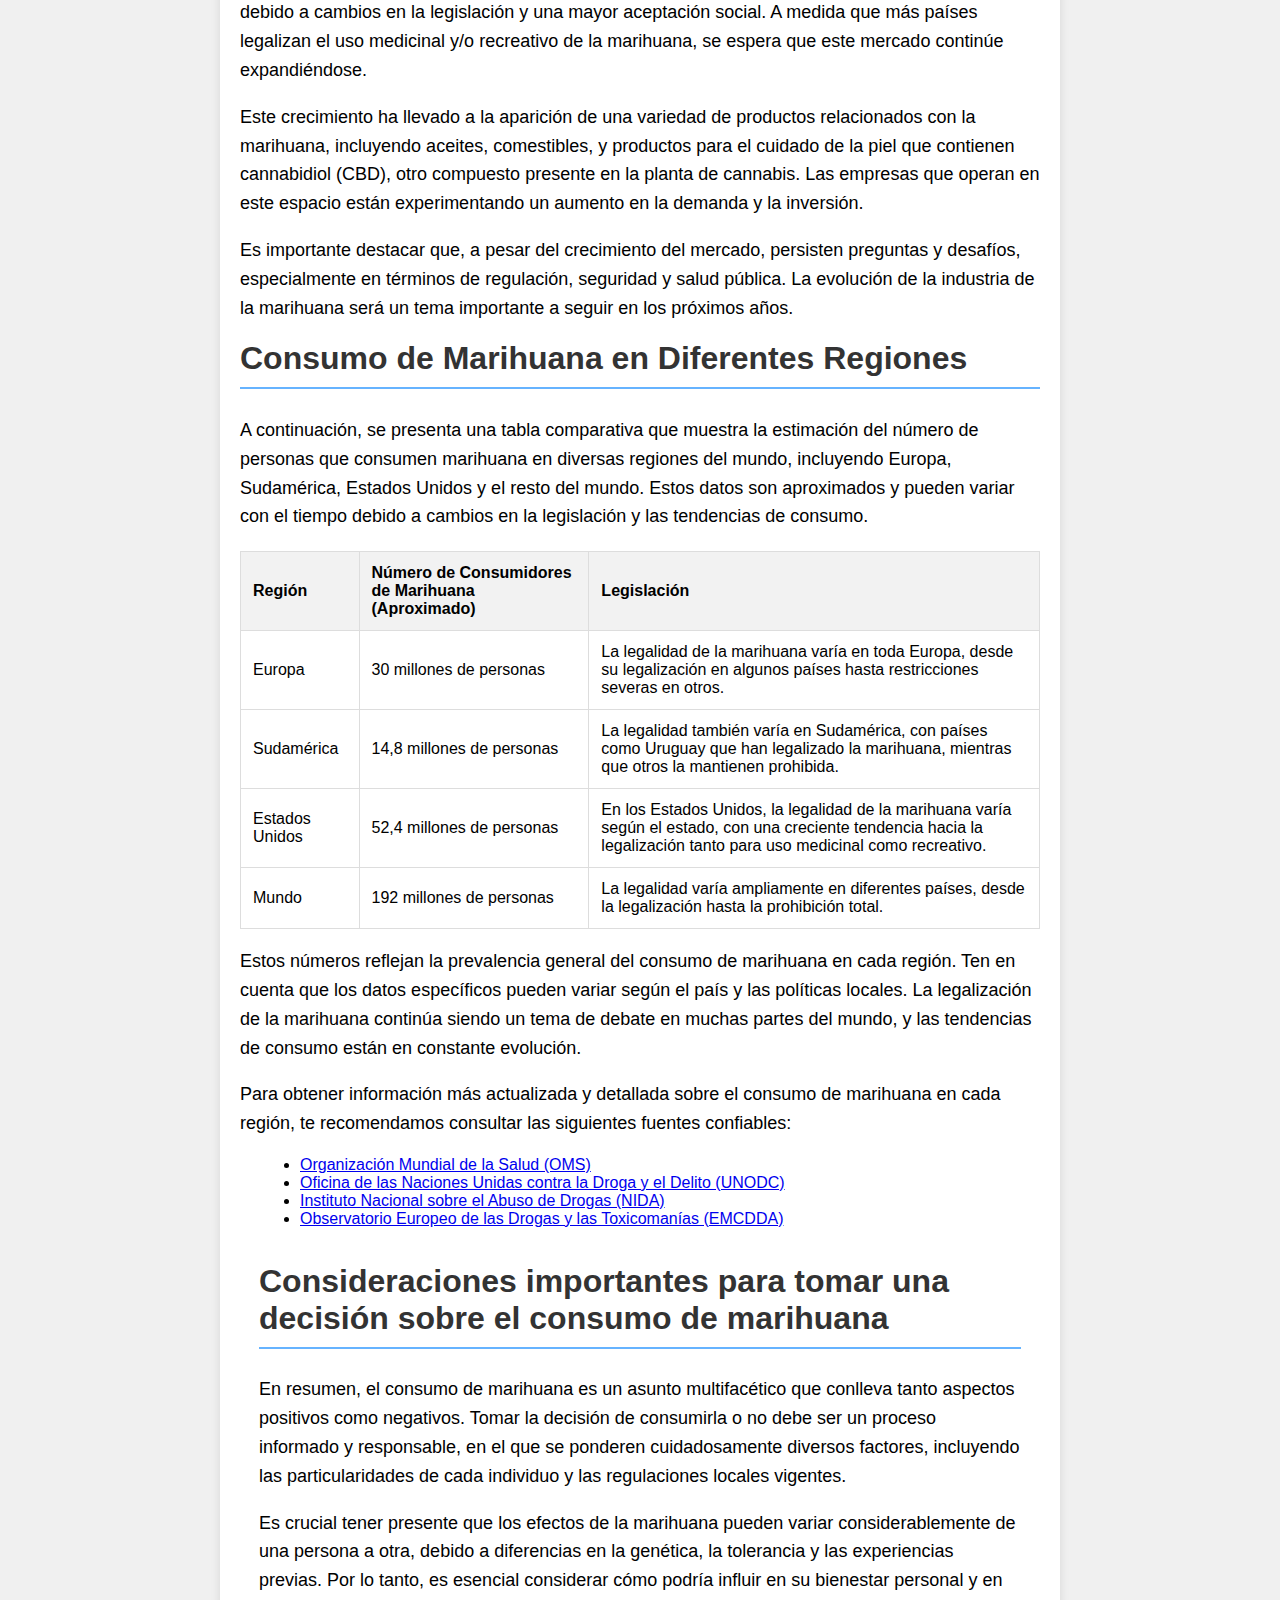
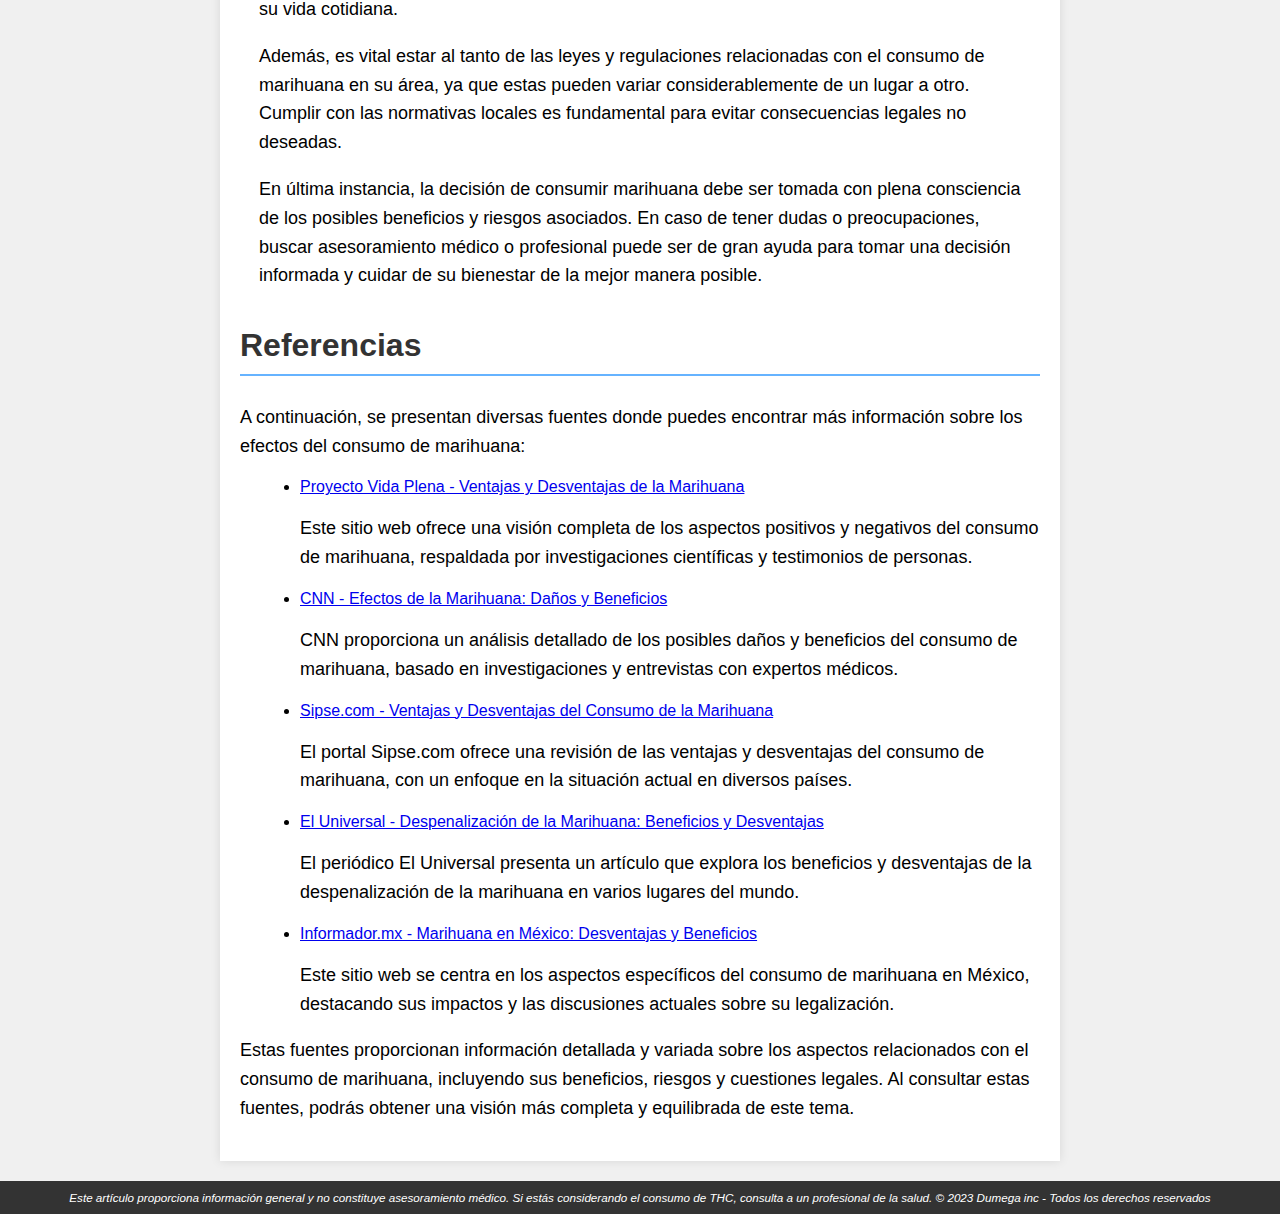
==== commit 361517d7: "Update index.html" ====
--- a/index.html
+++ b/index.html
@@ -25,7 +25,6 @@
                 <a href="index.html">Inicio</a>
                 <a href="consumo.html">Consumo</a>
                 <a href="Questions.html">Preguntas</a>
-                <a href="#referencias">Referencias</a>
             </div>
         </div>
     </nav>
